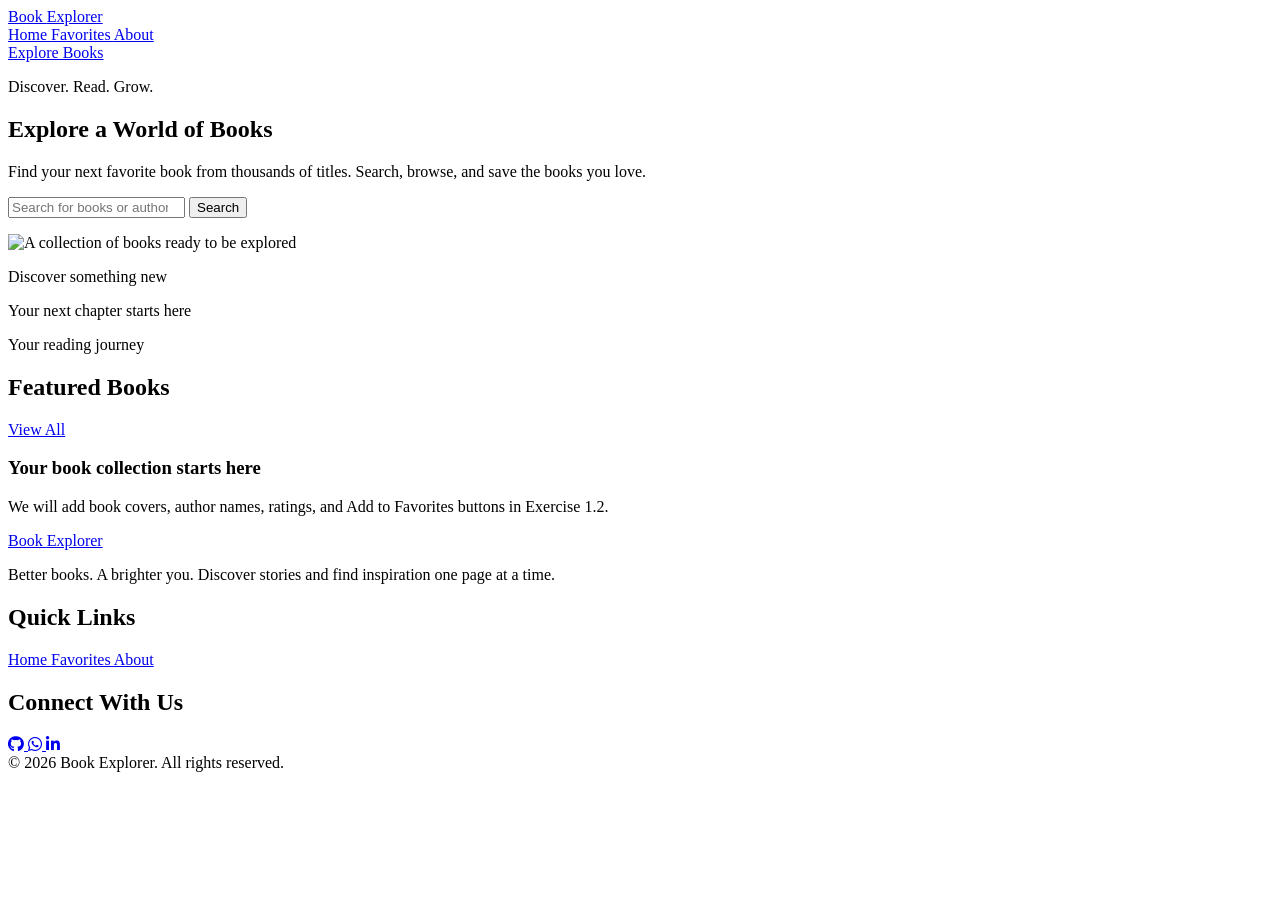
==== index.html @ 4d65dce2 "Complete Lab 1 responsive layouts" ====
<!DOCTYPE html>
<html lang="en">

<head>
    <meta charset="UTF-8">
    <meta name="viewport" content="width=device-width, initial-scale=1.0">

    <meta name="description" content="Explore books, discover new stories, and find your next favorite read.">

    <title>Book Explorer | Discover Your Next Read</title>

    <!-- Tailwind CSS -->
    <script src="https://cdn.jsdelivr.net/npm/@tailwindcss/browser@4"></script>

    <!-- Lucide Icons -->
    <script src="https://unpkg.com/lucide@latest"></script>

    <!-- Font Awesome Social Icons -->
    <link rel="stylesheet" href="https://cdnjs.cloudflare.com/ajax/libs/font-awesome/6.7.2/css/all.min.css">
</head>

<body class="min-h-screen bg-[#F4F7F5] text-[#263536]">


    <!-- 1. NAVBAR -->


    <header class="sticky top-0 z-50 bg-[#263536] text-white shadow-md">

        <nav class="mx-auto flex max-w-7xl items-center gap-3 px-5 py-4 lg:px-8" aria-label="Main navigation">

            <!-- Logo and Brand -->
            <a href="index.html" class="flex shrink-0 items-center gap-2 sm:gap-3">

                <span class="flex h-10 w-10 items-center justify-center rounded-xl bg-[#315247] text-[#A8E6BD] sm:h-11 sm:w-11">

                    <i
                        data-lucide="book-open"
                        class="h-7 w-7"
                        aria-hidden="true"
                    ></i>

                </span>

                <span class="text-base font-extrabold tracking-tight sm:text-2xl">
                    Book <span class="text-[#70D99A]">Explorer</span>
                </span>

            </a>


            <!-- Navigation Links -->
            <div class="ml-auto flex items-center gap-1 text-xs font-medium sm:gap-4 sm:text-sm lg:gap-5">

                <a href="index.html" aria-current="page" class="rounded-lg bg-[#365448] px-2.5 py-2 text-[#91E5AF] transition duration-200 hover:bg-[#426657] sm:px-3">
                    Home
                </a>

                <a href="favorites.html" class="rounded-lg px-2.5 py-2 text-gray-200 transition duration-200 hover:bg-[#365448] hover:text-[#91E5AF] sm:px-3">
                    Favorites
                </a>

                <a href="about.html" class="rounded-lg px-2.5 py-2 text-gray-200 transition duration-200 hover:bg-[#365448] hover:text-[#91E5AF] sm:px-3">
                    About
                </a>

            </div>


            <!-- Explore Books Button -->

            <a href="#explore" class="ml-64 hidden shrink-0 items-center gap-2 rounded-xl bg-[#20834A] px-4 py-3 text-sm font-semibold text-white shadow-sm transition duration-200 hover:-translate-y-0.5 hover:bg-[#176A3A] md:inline-flex">

    Explore Books

    <i
        data-lucide="arrow-right"
        class="h-4 w-4"
        aria-hidden="true"
    ></i>

</a>

        </nav>

    </header>



    <!-- 2. MAIN CONTENT -->


    <main>

        <!-- HERO SECTION -->
        <section class="overflow-hidden bg-gradient-to-br from-[#F7FAF8] to-[#E8F1EB]">

            <div class="mx-auto grid max-w-7xl items-center gap-10 px-5 py-12 sm:px-8 sm:py-16 lg:grid-cols-2 lg:gap-12 lg:py-12">

                <!-- Hero Text -->
                <div>

                    <!-- Small Badge -->
                    <p class="mb-5 inline-flex items-center gap-2 rounded-full bg-[#D5EBDD] px-4 py-2 text-sm font-semibold text-[#247443]">

                        <i data-lucide="sparkles" class="h-4 w-4" aria-hidden="true"></i> Discover. Read. Grow.

                    </p>


                    <!-- Main Heading -->
                    <h1 class="max-w-xl text-4xl font-extrabold leading-tight tracking-tight text-[#263536] sm:text-5xl lg:text-6xl">

                        Explore a World of

                        <span class="text-[#20834A]">
                            Books
                        </span>

                    </h1>


                    <!-- Description -->
                    <p class="mt-5 max-w-lg text-base leading-7 text-[#52666B] sm:text-lg sm:leading-8">

                        Find your next favorite book from thousands of titles. Search, browse, and save the books you love.

                    </p>


                    <!-- Hero Search Form -->
                    <form id="hero-search-form" class="mt-7 flex w-full max-w-xl items-center gap-2 overflow-hidden rounded-xl border border-[#D5E0D9] bg-white p-1.5 shadow-md focus-within:border-[#20834A]" role="search">

                        <i data-lucide="search" class="ml-3 h-6 w-6 shrink-0 text-[#20834A]" aria-hidden="true"></i>

                        <input id="hero-search" type="search" placeholder="Search for books or authors..." aria-label="Search books by title or author" class="min-w-0 flex-1 bg-transparent px-2 py-3 text-sm text-[#263536] outline-none placeholder:text-[#899892]">

                        <button type="submit" class="rounded-lg bg-[#20834A] px-4 py-3 font-semibold text-white transition hover:bg-[#176A3A] sm:px-7">
                            Search
                        </button>

                    </form>


                    <!-- Search Feedback -->
                    <p id="search-message" class="mt-3 text-sm text-[#52666B]" aria-live="polite"></p>

                </div>


                <!-- Hero Image -->
                <div class="relative">

                    <div class="absolute inset-5 rounded-full bg-[#C8E3D0] blur-3xl" aria-hidden="true"></div>

                    <img src="https://images.unsplash.com/photo-1512820790803-83ca734da794?auto=format&fit=crop&w=1200&q=85" alt="A collection of books ready to be explored" class="relative mx-auto h-64 w-full max-w-xl rounded-3xl object-cover shadow-xl sm:h-80 lg:h-[370px]">

                    <!-- Image Label -->
                    <div class="absolute bottom-4 left-4 rounded-xl border border-white/70 bg-white/90 px-4 py-3 shadow-lg backdrop-blur-sm">

                        <p class="text-sm font-bold text-[#24563A]">
                            Discover something new
                        </p>

                        <p class="mt-1 text-xs text-[#68756D]">
                            Your next chapter starts here
                        </p>

                    </div>

                </div>

            </div>

        </section>



        <!-- EXERCISE 1.1: HOMEPAGE SECTION -->


        <section id="explore" class="mx-auto max-w-7xl px-5 py-12 sm:px-8 sm:py-16">

            <!-- Section Heading -->
            <div class="flex items-center justify-between gap-4">

                <div>

                    <p class="text-sm font-semibold uppercase tracking-widest text-[#20834A]">
                        Your reading journey
                    </p>

                    <h2 class="mt-2 text-2xl font-extrabold text-[#263536] sm:text-3xl">
                        Featured Books
                    </h2>

                </div>

                <a href="#explore" class="inline-flex shrink-0 items-center gap-2 text-sm font-semibold text-[#20834A] transition hover:text-[#145B32]">

                    View All

                    <i
                        data-lucide="arrow-right"
                        class="h-4 w-4"
                        aria-hidden="true"
                    ></i>

                </a>

            </div>


            <!-- Placeholder: Exercise 1.2 -->
            <div class="mt-6 rounded-2xl border border-dashed border-[#B9D2C1] bg-white/70 px-6 py-10 text-center sm:py-14">

                <div class="mx-auto flex h-14 w-14 items-center justify-center rounded-2xl bg-[#E4F1E8] text-[#20834A]">

                    <i data-lucide="library-big" class="h-7 w-7" aria-hidden="true"></i>

                </div>

                <h3 class="mt-4 text-lg font-bold text-[#263536]">
                    Your book collection starts here
                </h3>

                <p class="mx-auto mt-2 max-w-md text-sm leading-6 text-[#68756D]">

                    We will add book covers, author names, ratings, and Add to Favorites buttons in Exercise 1.2.

                </p>

            </div>

        </section>

    </main>



    <!-- 3. FOOTER -->


    <footer class="bg-[#263536] text-white">

        <div class="mx-auto max-w-7xl px-5 py-10 sm:px-8">

            <div class="grid grid-cols-1 gap-8 sm:grid-cols-3 sm:gap-10">

                <!-- Footer Brand -->
                <div>

                    <a href="index.html" class="inline-flex items-center gap-2 text-lg font-bold">

                        <i data-lucide="book-open" class="h-8 w-8 text-[#91E5AF]" aria-hidden="true"></i>

                        <span>
                            Book <span class="text-[#70D99A]">Explorer</span>
                        </span>

                    </a>

                    <p class="mt-2 max-w-xs text-sm leading-6 text-gray-300">
                        Better books. A brighter you. Discover stories and find inspiration one page at a time.
                    </p>

                </div>


                <!-- Footer Navigation -->
                <nav class="flex flex-col items-start gap-3 text-sm text-gray-200" aria-label="Footer navigation">

                    <h2 class="mb-1 text-base font-bold text-white">
                        Quick Links
                    </h2>

                    <a href="index.html" class="transition hover:text-[#91E5AF]">
                        Home
                    </a>

                    <a href="favorites.html" class="transition hover:text-[#91E5AF]">
                        Favorites
                    </a>

                    <a href="about.html" class="transition hover:text-[#91E5AF]">
                        About
                    </a>

                </nav>


                <!-- Social Media -->
                <div>

                    <h2 class="mb-4 text-base font-bold text-white">
                        Connect With Us
                    </h2>

                    <div class="flex items-center gap-4">

                        <!-- GitHub -->
                        <a href="https://github.com/Neema2023" target="_blank" rel="noopener noreferrer" aria-label="GitHub" class="flex h-10 w-10 items-center justify-center rounded-full border border-[#526163] text-[#91E5AF] transition hover:border-[#91E5AF] hover:bg-[#365448] hover:text-white">
                            <i class="fa-brands fa-github text-xl" aria-hidden="true"></i>
                        </a>



                        <!-- WhatsApp -->
                        <a href="https://wa.me/250790156413" target="_blank" rel="noopener noreferrer" aria-label="Chat with me on WhatsApp" class="flex h-10 w-10 items-center justify-center rounded-full border border-[#526163] text-[#91E5AF] transition hover:border-[#91E5AF] hover:bg-[#365448] hover:text-white">
                            <i class="fa-brands fa-whatsapp text-xl" aria-hidden="true"></i>
                        </a>



                        <!-- LinkedIn -->
                        <a href="https://www.linkedin.com/in/neema2023/" target="_blank" rel="noopener noreferrer" aria-label="LinkedIn" class="flex h-10 w-10 items-center justify-center rounded-full border border-[#526163] text-[#91E5AF] transition hover:border-[#91E5AF] hover:bg-[#365448] hover:text-white">
                            <i class="fa-brands fa-linkedin-in text-xl" aria-hidden="true"></i>
                        </a>


                    </div>

                </div>

            </div>


            <!-- Copyright -->
            <div class="mt-8 border-t border-[#435655] pt-5 text-center text-xs text-gray-300">

                &copy; 2026 Book Explorer. All rights reserved.

            </div>

        </div>

    </footer>



    <!-- 4. JAVASCRIPT: SEARCH FORM DEMO -->


    <script>
        // Initialize Lucide icons
        lucide.createIcons();

        // Select the search form and input
        const heroSearchForm = document.querySelector("#hero-search-form");
        const heroSearchInput = document.querySelector("#hero-search");
        const searchMessage = document.querySelector("#search-message");

        // Handle search form submission
        heroSearchForm.addEventListener("submit", function(event) {
            event.preventDefault();

            const query = heroSearchInput.value.trim();

            if (!query) {
                searchMessage.textContent =
                    "Please enter a book title or author.";

                heroSearchInput.focus();
                return;
            }

            searchMessage.textContent =
                `You searched for "${query}". Actual book search will be added in Lab 3.`;
        });
    </script>

</body>

</html>
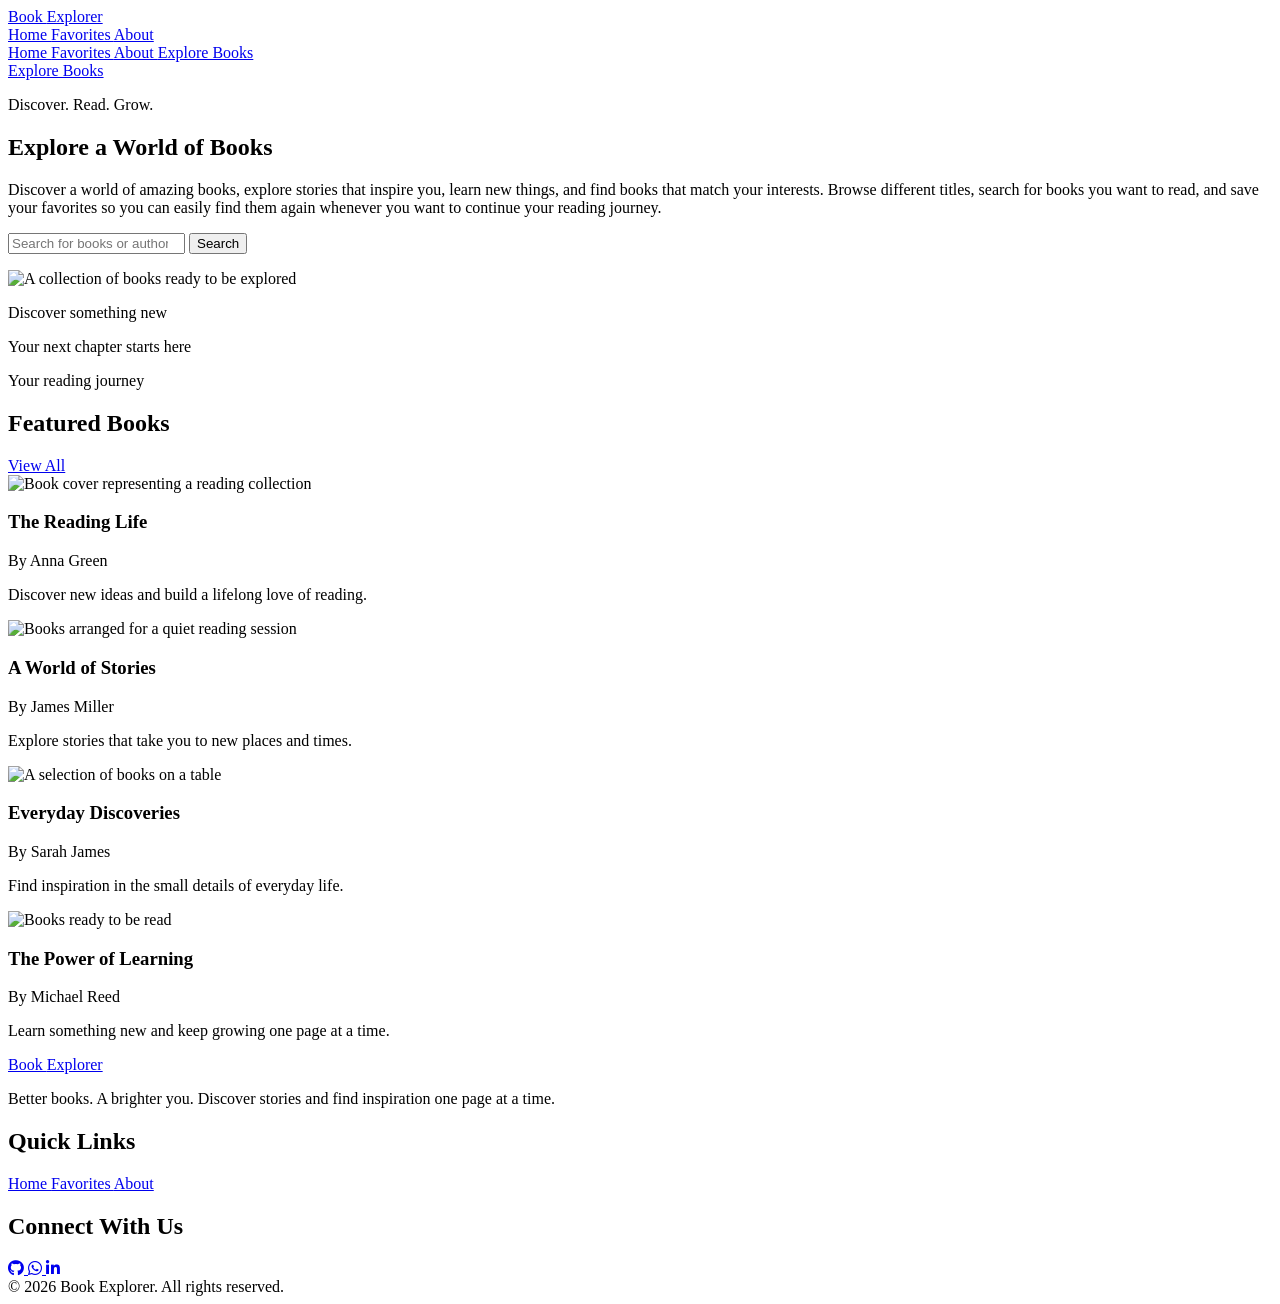
==== commit 31a0c40a: "Complete Lab 1 responsive multi-page layouts" ====
--- a/index.html
+++ b/index.html
@@ -24,22 +24,15 @@
 
     <!-- 1. NAVBAR -->
 
-
     <header class="sticky top-0 z-50 bg-[#263536] text-white shadow-md">
 
-        <nav class="mx-auto flex max-w-7xl items-center gap-3 px-5 py-4 lg:px-8" aria-label="Main navigation">
-
-            <!-- Logo and Brand -->
+        <nav class="relative mx-auto flex max-w-7xl items-center gap-3 px-5 py-4 lg:px-8" aria-label="Main navigation">
+
+            <!-- Logo -->
             <a href="index.html" class="flex shrink-0 items-center gap-2 sm:gap-3">
 
                 <span class="flex h-10 w-10 items-center justify-center rounded-xl bg-[#315247] text-[#A8E6BD] sm:h-11 sm:w-11">
-
-                    <i
-                        data-lucide="book-open"
-                        class="h-7 w-7"
-                        aria-hidden="true"
-                    ></i>
-
+                    <i data-lucide="book-open" class="h-7 w-7" aria-hidden="true"></i>
                 </span>
 
                 <span class="text-base font-extrabold tracking-tight sm:text-2xl">
@@ -48,42 +41,79 @@
 
             </a>
 
-
-            <!-- Navigation Links -->
-            <div class="ml-auto flex items-center gap-1 text-xs font-medium sm:gap-4 sm:text-sm lg:gap-5">
-
-                <a href="index.html" aria-current="page" class="rounded-lg bg-[#365448] px-2.5 py-2 text-[#91E5AF] transition duration-200 hover:bg-[#426657] sm:px-3">
-                    Home
-                </a>
-
-                <a href="favorites.html" class="rounded-lg px-2.5 py-2 text-gray-200 transition duration-200 hover:bg-[#365448] hover:text-[#91E5AF] sm:px-3">
-                    Favorites
-                </a>
-
-                <a href="about.html" class="rounded-lg px-2.5 py-2 text-gray-200 transition duration-200 hover:bg-[#365448] hover:text-[#91E5AF] sm:px-3">
-                    About
-                </a>
-
-            </div>
-
-
-            <!-- Explore Books Button -->
-
-            <a href="#explore" class="ml-64 hidden shrink-0 items-center gap-2 rounded-xl bg-[#20834A] px-4 py-3 text-sm font-semibold text-white shadow-sm transition duration-200 hover:-translate-y-0.5 hover:bg-[#176A3A] md:inline-flex">
+            <!-- Desktop Navigation Links -->
+            <div class="ml-auto hidden items-center gap-4 text-sm font-medium md:flex lg:gap-5">
+
+                <a href="index.html" aria-current="page" class="rounded-lg bg-[#365448] px-3 py-2 text-[#91E5AF] transition duration-200 hover:bg-[#426657]">
+                Home
+            </a>
+
+                <a href="favorites.html" class="rounded-lg px-3 py-2 text-gray-200 transition duration-200 hover:bg-[#365448] hover:text-[#91E5AF]">
+                Favorites
+            </a>
+
+                <a href="about.html" class="rounded-lg px-3 py-2 text-gray-200 transition duration-200 hover:bg-[#365448] hover:text-[#91E5AF]">
+                About
+            </a>
+
+            </div>
+
+            <!-- Mobile Hamburger: HTML + Tailwind Only -->
+            <div class="relative ml-auto md:hidden">
+
+                <input type="checkbox" id="mobile-menu-toggle" class="peer sr-only">
+
+                <label for="mobile-menu-toggle" class="flex h-10 w-10 cursor-pointer items-center justify-center rounded-lg text-white transition hover:bg-[#365448] focus-within:ring-2 focus-within:ring-[#91E5AF]" aria-label="Toggle navigation menu">
+                <i data-lucide="menu"
+                   class="h-6 w-6"
+                   aria-hidden="true"></i>
+            </label>
+
+                <!-- Mobile Dropdown Menu -->
+                <div class="absolute right-0 top-full z-50 mt-3 hidden w-56 rounded-xl border border-[#435655] bg-[#263536] p-3 shadow-xl peer-checked:block">
+
+                    <nav class="flex flex-col gap-2" aria-label="Mobile navigation">
+
+                        <a href="index.html" class="rounded-lg bg-[#365448] px-4 py-3 text-[#91E5AF] transition hover:bg-[#426657]">
+                        Home
+                    </a>
+
+                        <a href="favorites.html" class="rounded-lg px-4 py-3 text-gray-200 transition hover:bg-[#365448] hover:text-[#91E5AF]">
+                        Favorites
+                    </a>
+
+                        <a href="about.html" class="rounded-lg px-4 py-3 text-gray-200 transition hover:bg-[#365448] hover:text-[#91E5AF]">
+                        About
+                    </a>
+
+                        <a href="#explore" class="mt-1 flex items-center justify-center gap-2 rounded-xl bg-[#20834A] px-4 py-3 text-sm font-semibold text-white transition hover:bg-[#176A3A]">
+                        Explore Books
+                        <i data-lucide="arrow-right"
+                           class="h-4 w-4"
+                           aria-hidden="true"></i>
+                    </a>
+
+                    </nav>
+
+                </div>
+
+            </div>
+
+            <!-- Explore Books Button: Desktop Only -->
+            <a href="#explore" class="hidden shrink-0 items-center gap-2 rounded-xl bg-[#20834A] px-4 py-3 text-sm font-semibold text-white shadow-sm transition duration-200 hover:-translate-y-0.5 hover:bg-[#176A3A] md:ml-6 md:inline-flex">
 
     Explore Books
 
-    <i
-        data-lucide="arrow-right"
-        class="h-4 w-4"
-        aria-hidden="true"
-    ></i>
+    <i data-lucide="arrow-right"
+       class="h-4 w-4"
+       aria-hidden="true"></i>
 
 </a>
 
         </nav>
 
     </header>
+
 
 
 
@@ -123,8 +153,8 @@
                     <!-- Description -->
                     <p class="mt-5 max-w-lg text-base leading-7 text-[#52666B] sm:text-lg sm:leading-8">
 
-                        Find your next favorite book from thousands of titles. Search, browse, and save the books you love.
-
+                        Discover a world of amazing books, explore stories that inspire you, learn new things, and find books that match your interests. Browse different titles, search for books you want to read, and save your favorites so you can easily find them again whenever
+                        you want to continue your reading journey.
                     </p>
 
 
@@ -196,7 +226,7 @@
 
                 </div>
 
-                <a href="#explore" class="inline-flex shrink-0 items-center gap-2 text-sm font-semibold text-[#20834A] transition hover:text-[#145B32]">
+                <a href="#explore" class="hidden shrink-0 items-center gap-2 rounded-xl bg-[#20834A] px-4 py-3 text-sm font-semibold text-white shadow-sm transition duration-200 hover:-translate-y-0.5 hover:bg-[#176A3A] md:inline-flex">
 
                     View All
 
@@ -211,163 +241,164 @@
             </div>
 
 
-            <!-- Placeholder: Exercise 1.2 -->
-            <div class="mt-6 rounded-2xl border border-dashed border-[#B9D2C1] bg-white/70 px-6 py-10 text-center sm:py-14">
-
-                <div class="mx-auto flex h-14 w-14 items-center justify-center rounded-2xl bg-[#E4F1E8] text-[#20834A]">
-
-                    <i data-lucide="library-big" class="h-7 w-7" aria-hidden="true"></i>
-
-                </div>
-
-                <h3 class="mt-4 text-lg font-bold text-[#263536]">
-                    Your book collection starts here
-                </h3>
-
-                <p class="mx-auto mt-2 max-w-md text-sm leading-6 text-[#68756D]">
-
-                    We will add book covers, author names, ratings, and Add to Favorites buttons in Exercise 1.2.
-
-                </p>
-
-            </div>
-
+
+            <!-- Exercise 1.2: Responsive Book Grid -->
+            <div class="mt-8 grid grid-cols-1 gap-6 sm:grid-cols-2 lg:grid-cols-4">
+
+                <!-- Book Card 1 -->
+                <article class="overflow-hidden rounded-2xl border border-[#DCE7DF] bg-white shadow-sm transition hover:-translate-y-1 hover:shadow-lg">
+                    <img src="https://images.unsplash.com/photo-1544947950-fa07a98d237f?auto=format&fit=crop&w=600&q=80" alt="Book cover representing a reading collection" class="h-56 w-full object-cover">
+                    <div class="p-5">
+                        <h3 class="text-lg font-bold text-[#263536]">The Reading Life</h3>
+                        <p class="mt-1 text-sm text-[#68756D]">By Anna Green</p>
+                        <p class="mt-3 text-sm leading-6 text-[#52666B]">
+                            Discover new ideas and build a lifelong love of reading.
+                        </p>
+                    </div>
+                </article>
+
+                <!-- Book Card 2 -->
+                <article class="overflow-hidden rounded-2xl border border-[#DCE7DF] bg-white shadow-sm transition hover:-translate-y-1 hover:shadow-lg">
+                    <img src="https://images.unsplash.com/photo-1519682337058-a94d519337bc?auto=format&fit=crop&w=600&q=80" alt="Books arranged for a quiet reading session" class="h-56 w-full object-cover">
+                    <div class="p-5">
+                        <h3 class="text-lg font-bold text-[#263536]">A World of Stories</h3>
+                        <p class="mt-1 text-sm text-[#68756D]">By James Miller</p>
+                        <p class="mt-3 text-sm leading-6 text-[#52666B]">
+                            Explore stories that take you to new places and times.
+                        </p>
+                    </div>
+                </article>
+
+                <!-- Book Card 3 -->
+                <article class="overflow-hidden rounded-2xl border border-[#DCE7DF] bg-white shadow-sm transition hover:-translate-y-1 hover:shadow-lg">
+                    <img src="https://images.unsplash.com/photo-1512820790803-83ca734da794?auto=format&fit=crop&w=600&q=80" alt="A selection of books on a table" class="h-56 w-full object-cover">
+                    <div class="p-5">
+                        <h3 class="text-lg font-bold text-[#263536]">Everyday Discoveries</h3>
+                        <p class="mt-1 text-sm text-[#68756D]">By Sarah James</p>
+                        <p class="mt-3 text-sm leading-6 text-[#52666B]">
+                            Find inspiration in the small details of everyday life.
+                        </p>
+                    </div>
+                </article>
+
+                <!-- Book Card 4 -->
+                <article class="overflow-hidden rounded-2xl border border-[#DCE7DF] bg-white shadow-sm transition hover:-translate-y-1 hover:shadow-lg">
+                    <img src="https://images.unsplash.com/photo-1516979187457-637abb4f9353?auto=format&fit=crop&w=600&q=80" alt="Books ready to be read" class="h-56 w-full object-cover">
+                    <div class="p-5">
+                        <h3 class="text-lg font-bold text-[#263536]">The Power of Learning</h3>
+                        <p class="mt-1 text-sm text-[#68756D]">By Michael Reed</p>
+                        <p class="mt-3 text-sm leading-6 text-[#52666B]">
+                            Learn something new and keep growing one page at a time.
+                        </p>
+                    </div>
+                </article>
+
+            </div>
         </section>
 
-    </main>
-
-
-
-    <!-- 3. FOOTER -->
-
-
-    <footer class="bg-[#263536] text-white">
-
-        <div class="mx-auto max-w-7xl px-5 py-10 sm:px-8">
-
-            <div class="grid grid-cols-1 gap-8 sm:grid-cols-3 sm:gap-10">
-
-                <!-- Footer Brand -->
-                <div>
-
-                    <a href="index.html" class="inline-flex items-center gap-2 text-lg font-bold">
-
-                        <i data-lucide="book-open" class="h-8 w-8 text-[#91E5AF]" aria-hidden="true"></i>
-
-                        <span>
+
+        <!-- 3. FOOTER -->
+
+
+        <footer class="bg-[#263536] text-white">
+
+            <div class="mx-auto max-w-7xl px-5 py-10 sm:px-8">
+
+                <div class="grid grid-cols-1 gap-8 sm:grid-cols-3 sm:gap-10">
+
+                    <!-- Footer Brand -->
+                    <div>
+
+                        <a href="index.html" class="inline-flex items-center gap-2 text-lg font-bold">
+
+                            <i data-lucide="book-open" class="h-8 w-8 text-[#91E5AF]" aria-hidden="true"></i>
+
+                            <span>
                             Book <span class="text-[#70D99A]">Explorer</span>
-                        </span>
-
-                    </a>
-
-                    <p class="mt-2 max-w-xs text-sm leading-6 text-gray-300">
-                        Better books. A brighter you. Discover stories and find inspiration one page at a time.
-                    </p>
-
-                </div>
-
-
-                <!-- Footer Navigation -->
-                <nav class="flex flex-col items-start gap-3 text-sm text-gray-200" aria-label="Footer navigation">
-
-                    <h2 class="mb-1 text-base font-bold text-white">
-                        Quick Links
-                    </h2>
-
-                    <a href="index.html" class="transition hover:text-[#91E5AF]">
+                            </span>
+
+                        </a>
+
+                        <p class="mt-2 max-w-xs text-sm leading-6 text-gray-300">
+                            Better books. A brighter you. Discover stories and find inspiration one page at a time.
+                        </p>
+
+                    </div>
+
+
+                    <!-- Footer Navigation -->
+                    <nav class="flex flex-col items-start gap-3 text-sm text-gray-200" aria-label="Footer navigation">
+
+                        <h2 class="mb-1 text-base font-bold text-white">
+                            Quick Links
+                        </h2>
+
+                        <a href="index.html" class="transition hover:text-[#91E5AF]">
                         Home
                     </a>
 
-                    <a href="favorites.html" class="transition hover:text-[#91E5AF]">
+                        <a href="favorites.html" class="transition hover:text-[#91E5AF]">
                         Favorites
                     </a>
 
-                    <a href="about.html" class="transition hover:text-[#91E5AF]">
+                        <a href="about.html" class="transition hover:text-[#91E5AF]">
                         About
                     </a>
 
-                </nav>
-
-
-                <!-- Social Media -->
-                <div>
-
-                    <h2 class="mb-4 text-base font-bold text-white">
-                        Connect With Us
-                    </h2>
-
-                    <div class="flex items-center gap-4">
-
-                        <!-- GitHub -->
-                        <a href="https://github.com/Neema2023" target="_blank" rel="noopener noreferrer" aria-label="GitHub" class="flex h-10 w-10 items-center justify-center rounded-full border border-[#526163] text-[#91E5AF] transition hover:border-[#91E5AF] hover:bg-[#365448] hover:text-white">
-                            <i class="fa-brands fa-github text-xl" aria-hidden="true"></i>
-                        </a>
-
-
-
-                        <!-- WhatsApp -->
-                        <a href="https://wa.me/250790156413" target="_blank" rel="noopener noreferrer" aria-label="Chat with me on WhatsApp" class="flex h-10 w-10 items-center justify-center rounded-full border border-[#526163] text-[#91E5AF] transition hover:border-[#91E5AF] hover:bg-[#365448] hover:text-white">
-                            <i class="fa-brands fa-whatsapp text-xl" aria-hidden="true"></i>
-                        </a>
-
-
-
-                        <!-- LinkedIn -->
-                        <a href="https://www.linkedin.com/in/neema2023/" target="_blank" rel="noopener noreferrer" aria-label="LinkedIn" class="flex h-10 w-10 items-center justify-center rounded-full border border-[#526163] text-[#91E5AF] transition hover:border-[#91E5AF] hover:bg-[#365448] hover:text-white">
-                            <i class="fa-brands fa-linkedin-in text-xl" aria-hidden="true"></i>
-                        </a>
-
-
-                    </div>
-
-                </div>
-
-            </div>
-
-
-            <!-- Copyright -->
-            <div class="mt-8 border-t border-[#435655] pt-5 text-center text-xs text-gray-300">
-
-                &copy; 2026 Book Explorer. All rights reserved.
-
-            </div>
-
-        </div>
-
-    </footer>
-
-
-
-    <!-- 4. JAVASCRIPT: SEARCH FORM DEMO -->
-
-
-    <script>
-        // Initialize Lucide icons
-        lucide.createIcons();
-
-        // Select the search form and input
-        const heroSearchForm = document.querySelector("#hero-search-form");
-        const heroSearchInput = document.querySelector("#hero-search");
-        const searchMessage = document.querySelector("#search-message");
-
-        // Handle search form submission
-        heroSearchForm.addEventListener("submit", function(event) {
-            event.preventDefault();
-
-            const query = heroSearchInput.value.trim();
-
-            if (!query) {
-                searchMessage.textContent =
-                    "Please enter a book title or author.";
-
-                heroSearchInput.focus();
-                return;
-            }
-
-            searchMessage.textContent =
-                `You searched for "${query}". Actual book search will be added in Lab 3.`;
-        });
-    </script>
+                    </nav>
+
+
+                    <!-- Social Media -->
+                    <div>
+
+                        <h2 class="mb-4 text-base font-bold text-white">
+                            Connect With Us
+                        </h2>
+
+                        <div class="flex items-center gap-4">
+
+                            <!-- GitHub -->
+                            <a href="https://github.com/Neema2023" target="_blank" rel="noopener noreferrer" aria-label="GitHub" class="flex h-10 w-10 items-center justify-center rounded-full border border-[#526163] text-[#91E5AF] transition hover:border-[#91E5AF] hover:bg-[#365448] hover:text-white">
+                                <i class="fa-brands fa-github text-xl" aria-hidden="true"></i>
+                            </a>
+
+
+
+                            <!-- WhatsApp -->
+                            <a href="https://wa.me/250790156413" target="_blank" rel="noopener noreferrer" aria-label="Chat with me on WhatsApp" class="flex h-10 w-10 items-center justify-center rounded-full border border-[#526163] text-[#91E5AF] transition hover:border-[#91E5AF] hover:bg-[#365448] hover:text-white">
+                                <i class="fa-brands fa-whatsapp text-xl" aria-hidden="true"></i>
+                            </a>
+
+
+
+                            <!-- LinkedIn -->
+                            <a href="https://www.linkedin.com/in/neema2023/" target="_blank" rel="noopener noreferrer" aria-label="LinkedIn" class="flex h-10 w-10 items-center justify-center rounded-full border border-[#526163] text-[#91E5AF] transition hover:border-[#91E5AF] hover:bg-[#365448] hover:text-white">
+                                <i class="fa-brands fa-linkedin-in text-xl" aria-hidden="true"></i>
+                            </a>
+
+
+                        </div>
+
+                    </div>
+
+                </div>
+
+
+                <!-- Copyright -->
+                <div class="mt-8 border-t border-[#435655] pt-5 text-center text-xs text-gray-300">
+
+                    &copy; 2026 Book Explorer. All rights reserved.
+
+                </div>
+
+            </div>
+
+        </footer>
+        <!-- Initialize Lucide Icons -->
+        <script>
+            lucide.createIcons();
+        </script>
+
 
 </body>
 
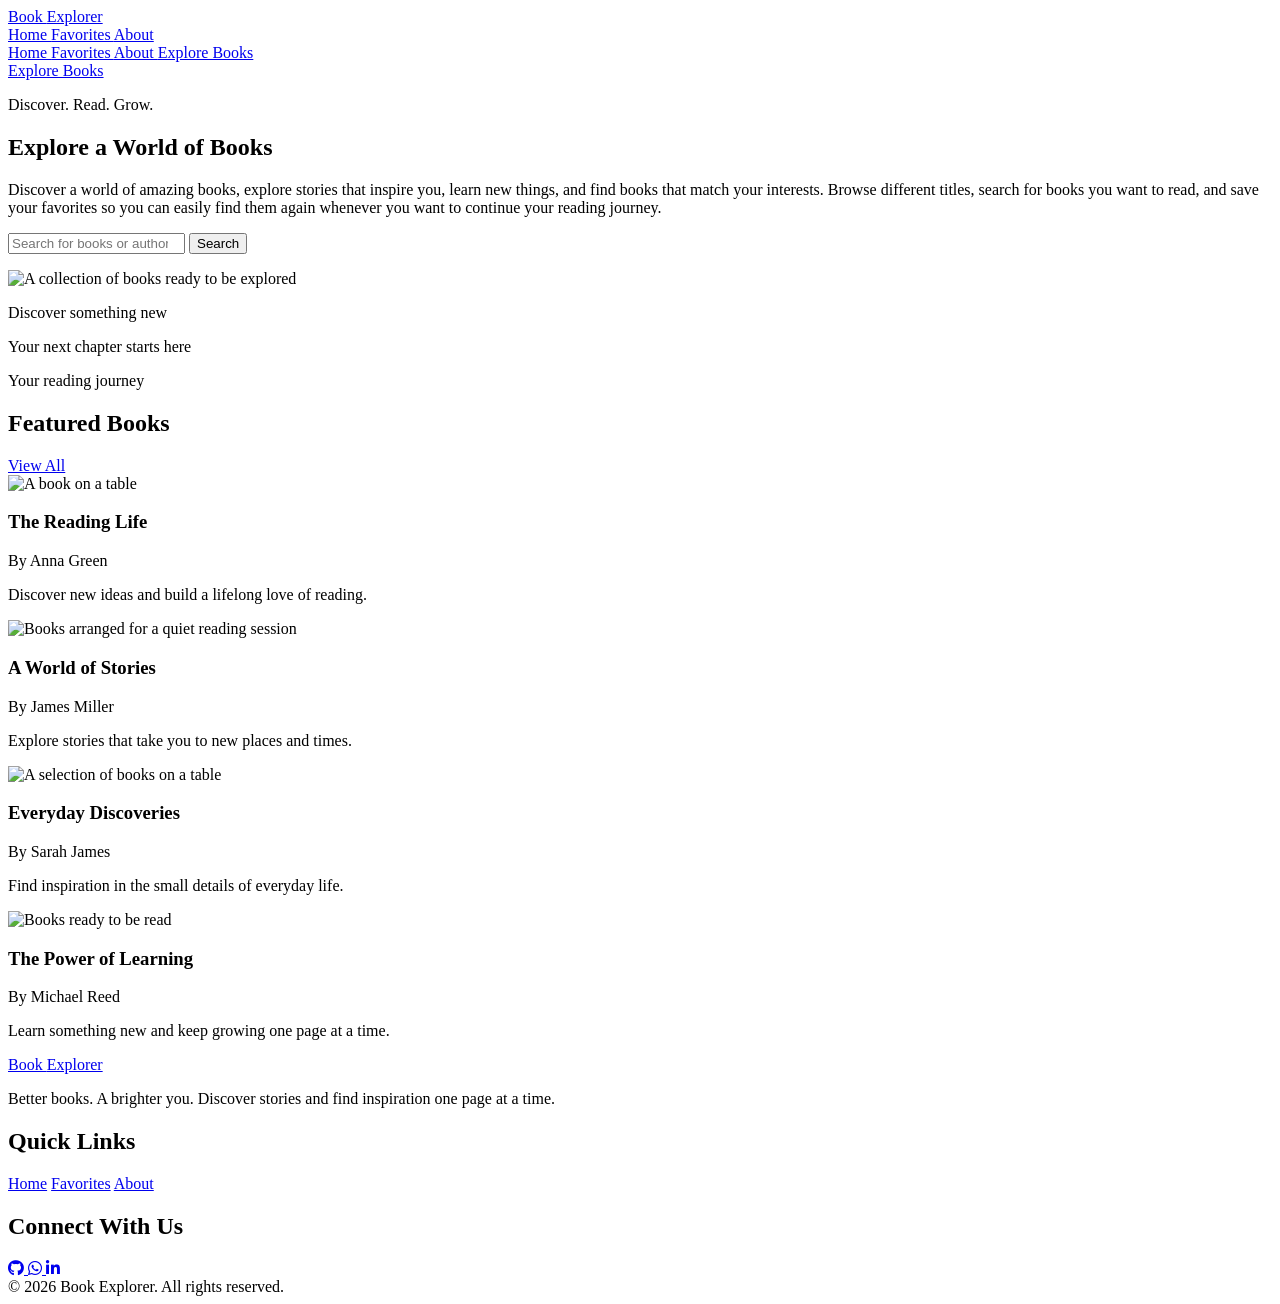
==== commit 72647e58: "Improve responsive homepage layout" ====
--- a/index.html
+++ b/index.html
@@ -21,16 +21,13 @@
 
 <body class="min-h-screen bg-[#F4F7F5] text-[#263536]">
 
-
-    <!-- 1. NAVBAR -->
-
-    <header class="sticky top-0 z-50 bg-[#263536] text-white shadow-md">
-
-        <nav class="relative mx-auto flex max-w-7xl items-center gap-3 px-5 py-4 lg:px-8" aria-label="Main navigation">
+    <!-- NAVBAR -->
+    <header class="sticky top-0 z-50 w-full bg-[#263536] text-white shadow-md">
+
+        <nav class="relative mx-auto flex w-full max-w-[1400px] items-center gap-3 px-5 py-4 sm:px-8 lg:px-10" aria-label="Main navigation">
 
             <!-- Logo -->
             <a href="index.html" class="flex shrink-0 items-center gap-2 sm:gap-3">
-
                 <span class="flex h-10 w-10 items-center justify-center rounded-xl bg-[#315247] text-[#A8E6BD] sm:h-11 sm:w-11">
                     <i data-lucide="book-open" class="h-7 w-7" aria-hidden="true"></i>
                 </span>
@@ -38,156 +35,117 @@
                 <span class="text-base font-extrabold tracking-tight sm:text-2xl">
                     Book <span class="text-[#70D99A]">Explorer</span>
                 </span>
-
             </a>
 
-            <!-- Desktop Navigation Links -->
-            <div class="ml-auto hidden items-center gap-4 text-sm font-medium md:flex lg:gap-5">
+            <!-- Desktop Navigation -->
+            <div class="ml-auto hidden items-center gap-2 text-sm font-medium md:flex lg:gap-4">
 
                 <a href="index.html" aria-current="page" class="rounded-lg bg-[#365448] px-3 py-2 text-[#91E5AF] transition duration-200 hover:bg-[#426657]">
-                Home
+                    Home
+                </a>
+
+                <a href="favorites.html" class="rounded-lg px-3 py-2 text-gray-200 transition duration-200 hover:bg-[#365448] hover:text-[#91E5AF]">
+                    Favorites
+                </a>
+
+                <a href="about.html" class="rounded-lg px-3 py-2 text-gray-200 transition duration-200 hover:bg-[#365448] hover:text-[#91E5AF]">
+                    About
+                </a>
+            </div>
+
+            <!-- Mobile Menu -->
+            <div class="relative ml-auto md:hidden">
+
+                <input type="checkbox" id="mobile-menu-toggle" class="peer sr-only">
+
+                <label for="mobile-menu-toggle" class="flex h-10 w-10 cursor-pointer items-center justify-center rounded-lg text-white transition hover:bg-[#365448] focus-within:ring-2 focus-within:ring-[#91E5AF]" aria-label="Toggle navigation menu">
+                    <i data-lucide="menu" class="h-6 w-6" aria-hidden="true"></i>
+                </label>
+
+                <div class="absolute right-0 top-full z-50 mt-3 hidden w-56 rounded-xl border border-[#435655] bg-[#263536] p-3 shadow-xl peer-checked:block">
+
+                    <nav class="flex flex-col gap-2" aria-label="Mobile navigation">
+
+                        <a href="index.html" class="rounded-lg bg-[#365448] px-4 py-3 text-[#91E5AF] transition hover:bg-[#426657]">
+                            Home
+                        </a>
+
+                        <a href="favorites.html" class="rounded-lg px-4 py-3 text-gray-200 transition hover:bg-[#365448] hover:text-[#91E5AF]">
+                            Favorites
+                        </a>
+
+                        <a href="about.html" class="rounded-lg px-4 py-3 text-gray-200 transition hover:bg-[#365448] hover:text-[#91E5AF]">
+                            About
+                        </a>
+
+                        <a href="#explore" class="mt-1 flex items-center justify-center gap-2 rounded-xl bg-[#20834A] px-4 py-3 text-sm font-semibold text-white transition hover:bg-[#176A3A]">
+                            Explore Books
+                            <i data-lucide="arrow-right" class="h-4 w-4" aria-hidden="true"></i>
+                        </a>
+
+                    </nav>
+                </div>
+            </div>
+
+            <!-- Desktop Explore Button -->
+            <a href="#explore" class="hidden shrink-0 items-center gap-2 rounded-xl bg-[#20834A] px-3 py-3 text-sm font-semibold text-white shadow-sm transition duration-200 hover:-translate-y-0.5 hover:bg-[#176A3A] md:ml-3 md:inline-flex lg:ml-5 lg:px-4">
+                Explore Books
+                <i data-lucide="arrow-right" class="h-4 w-4" aria-hidden="true"></i>
             </a>
 
-                <a href="favorites.html" class="rounded-lg px-3 py-2 text-gray-200 transition duration-200 hover:bg-[#365448] hover:text-[#91E5AF]">
-                Favorites
-            </a>
-
-                <a href="about.html" class="rounded-lg px-3 py-2 text-gray-200 transition duration-200 hover:bg-[#365448] hover:text-[#91E5AF]">
-                About
-            </a>
-
-            </div>
-
-            <!-- Mobile Hamburger: HTML + Tailwind Only -->
-            <div class="relative ml-auto md:hidden">
-
-                <input type="checkbox" id="mobile-menu-toggle" class="peer sr-only">
-
-                <label for="mobile-menu-toggle" class="flex h-10 w-10 cursor-pointer items-center justify-center rounded-lg text-white transition hover:bg-[#365448] focus-within:ring-2 focus-within:ring-[#91E5AF]" aria-label="Toggle navigation menu">
-                <i data-lucide="menu"
-                   class="h-6 w-6"
-                   aria-hidden="true"></i>
-            </label>
-
-                <!-- Mobile Dropdown Menu -->
-                <div class="absolute right-0 top-full z-50 mt-3 hidden w-56 rounded-xl border border-[#435655] bg-[#263536] p-3 shadow-xl peer-checked:block">
-
-                    <nav class="flex flex-col gap-2" aria-label="Mobile navigation">
-
-                        <a href="index.html" class="rounded-lg bg-[#365448] px-4 py-3 text-[#91E5AF] transition hover:bg-[#426657]">
-                        Home
-                    </a>
-
-                        <a href="favorites.html" class="rounded-lg px-4 py-3 text-gray-200 transition hover:bg-[#365448] hover:text-[#91E5AF]">
-                        Favorites
-                    </a>
-
-                        <a href="about.html" class="rounded-lg px-4 py-3 text-gray-200 transition hover:bg-[#365448] hover:text-[#91E5AF]">
-                        About
-                    </a>
-
-                        <a href="#explore" class="mt-1 flex items-center justify-center gap-2 rounded-xl bg-[#20834A] px-4 py-3 text-sm font-semibold text-white transition hover:bg-[#176A3A]">
-                        Explore Books
-                        <i data-lucide="arrow-right"
-                           class="h-4 w-4"
-                           aria-hidden="true"></i>
-                    </a>
-
-                    </nav>
-
-                </div>
-
-            </div>
-
-            <!-- Explore Books Button: Desktop Only -->
-            <a href="#explore" class="hidden shrink-0 items-center gap-2 rounded-xl bg-[#20834A] px-4 py-3 text-sm font-semibold text-white shadow-sm transition duration-200 hover:-translate-y-0.5 hover:bg-[#176A3A] md:ml-6 md:inline-flex">
-
-    Explore Books
-
-    <i data-lucide="arrow-right"
-       class="h-4 w-4"
-       aria-hidden="true"></i>
-
-</a>
-
         </nav>
-
     </header>
 
-
-
-
-    <!-- 2. MAIN CONTENT -->
-
-
+    <!-- MAIN CONTENT -->
     <main>
 
         <!-- HERO SECTION -->
-        <section class="overflow-hidden bg-gradient-to-br from-[#F7FAF8] to-[#E8F1EB]">
-
-            <div class="mx-auto grid max-w-7xl items-center gap-10 px-5 py-12 sm:px-8 sm:py-16 lg:grid-cols-2 lg:gap-12 lg:py-12">
+        <section class="w-full overflow-hidden bg-gradient-to-br from-[#F7FAF8] to-[#E8F1EB]">
+
+            <div class="mx-auto grid w-full max-w-[1400px] grid-cols-1 items-center gap-8 px-5 py-12 sm:px-8 sm:py-16 lg:grid-cols-2 lg:gap-12 lg:px-10 lg:py-14">
 
                 <!-- Hero Text -->
-                <div>
-
-                    <!-- Small Badge -->
+                <div class="min-w-0">
+
                     <p class="mb-5 inline-flex items-center gap-2 rounded-full bg-[#D5EBDD] px-4 py-2 text-sm font-semibold text-[#247443]">
-
                         <i data-lucide="sparkles" class="h-4 w-4" aria-hidden="true"></i> Discover. Read. Grow.
-
                     </p>
 
-
-                    <!-- Main Heading -->
                     <h1 class="max-w-xl text-4xl font-extrabold leading-tight tracking-tight text-[#263536] sm:text-5xl lg:text-6xl">
-
                         Explore a World of
-
-                        <span class="text-[#20834A]">
-                            Books
-                        </span>
-
+                        <span class="text-[#20834A]">Books</span>
                     </h1>
 
-
-                    <!-- Description -->
-                    <p class="mt-5 max-w-lg text-base leading-7 text-[#52666B] sm:text-lg sm:leading-8">
-
+                    <p class="mt-5 max-w-xl text-base leading-7 text-[#52666B] sm:text-lg sm:leading-8">
                         Discover a world of amazing books, explore stories that inspire you, learn new things, and find books that match your interests. Browse different titles, search for books you want to read, and save your favorites so you can easily find them again whenever
                         you want to continue your reading journey.
                     </p>
 
-
-                    <!-- Hero Search Form -->
+                    <!-- Search Form (visual for now) -->
                     <form id="hero-search-form" class="mt-7 flex w-full max-w-xl items-center gap-2 overflow-hidden rounded-xl border border-[#D5E0D9] bg-white p-1.5 shadow-md focus-within:border-[#20834A]" role="search">
 
-                        <i data-lucide="search" class="ml-3 h-6 w-6 shrink-0 text-[#20834A]" aria-hidden="true"></i>
+                        <i data-lucide="search" class="ml-2 h-5 w-5 shrink-0 text-[#20834A] sm:ml-3 sm:h-6 sm:w-6" aria-hidden="true"></i>
 
                         <input id="hero-search" type="search" placeholder="Search for books or authors..." aria-label="Search books by title or author" class="min-w-0 flex-1 bg-transparent px-2 py-3 text-sm text-[#263536] outline-none placeholder:text-[#899892]">
 
-                        <button type="submit" class="rounded-lg bg-[#20834A] px-4 py-3 font-semibold text-white transition hover:bg-[#176A3A] sm:px-7">
+                        <button type="submit" class="shrink-0 rounded-lg bg-[#20834A] px-3 py-3 text-sm font-semibold text-white transition hover:bg-[#176A3A] sm:px-7">
                             Search
                         </button>
-
                     </form>
 
-
-                    <!-- Search Feedback -->
                     <p id="search-message" class="mt-3 text-sm text-[#52666B]" aria-live="polite"></p>
 
                 </div>
 
-
                 <!-- Hero Image -->
-                <div class="relative">
+                <div class="relative min-w-0">
 
                     <div class="absolute inset-5 rounded-full bg-[#C8E3D0] blur-3xl" aria-hidden="true"></div>
 
-                    <img src="https://images.unsplash.com/photo-1512820790803-83ca734da794?auto=format&fit=crop&w=1200&q=85" alt="A collection of books ready to be explored" class="relative mx-auto h-64 w-full max-w-xl rounded-3xl object-cover shadow-xl sm:h-80 lg:h-[370px]">
+                    <img src="https://images.unsplash.com/photo-1512820790803-83ca734da794?auto=format&fit=crop&w=1200&q=85" alt="A collection of books ready to be explored" class="relative mx-auto h-64 w-full max-w-xl rounded-3xl object-cover shadow-xl sm:h-80 lg:h-[390px]">
 
                     <!-- Image Label -->
                     <div class="absolute bottom-4 left-4 rounded-xl border border-white/70 bg-white/90 px-4 py-3 shadow-lg backdrop-blur-sm">
-
                         <p class="text-sm font-bold text-[#24563A]">
                             Discover something new
                         </p>
@@ -195,27 +153,20 @@
                         <p class="mt-1 text-xs text-[#68756D]">
                             Your next chapter starts here
                         </p>
-
-                    </div>
-
-                </div>
-
-            </div>
-
+                    </div>
+
+                </div>
+
+            </div>
         </section>
 
-
-
-        <!-- EXERCISE 1.1: HOMEPAGE SECTION -->
-
-
-        <section id="explore" class="mx-auto max-w-7xl px-5 py-12 sm:px-8 sm:py-16">
+        <!-- FEATURED BOOKS -->
+        <section id="explore" class="mx-auto w-full max-w-[1400px] px-5 py-12 sm:px-8 sm:py-16 lg:px-10">
 
             <!-- Section Heading -->
             <div class="flex items-center justify-between gap-4">
 
                 <div>
-
                     <p class="text-sm font-semibold uppercase tracking-widest text-[#20834A]">
                         Your reading journey
                     </p>
@@ -223,31 +174,22 @@
                     <h2 class="mt-2 text-2xl font-extrabold text-[#263536] sm:text-3xl">
                         Featured Books
                     </h2>
-
                 </div>
 
                 <a href="#explore" class="hidden shrink-0 items-center gap-2 rounded-xl bg-[#20834A] px-4 py-3 text-sm font-semibold text-white shadow-sm transition duration-200 hover:-translate-y-0.5 hover:bg-[#176A3A] md:inline-flex">
-
                     View All
-
-                    <i
-                        data-lucide="arrow-right"
-                        class="h-4 w-4"
-                        aria-hidden="true"
-                    ></i>
-
+                    <i data-lucide="arrow-right" class="h-4 w-4" aria-hidden="true"></i>
                 </a>
 
             </div>
 
-
-
-            <!-- Exercise 1.2: Responsive Book Grid -->
-            <div class="mt-8 grid grid-cols-1 gap-6 sm:grid-cols-2 lg:grid-cols-4">
+            <!-- Responsive Book Grid -->
+            <div class="mt-8 grid grid-cols-1 gap-5 sm:grid-cols-2 lg:grid-cols-4 lg:gap-6">
 
                 <!-- Book Card 1 -->
-                <article class="overflow-hidden rounded-2xl border border-[#DCE7DF] bg-white shadow-sm transition hover:-translate-y-1 hover:shadow-lg">
-                    <img src="https://images.unsplash.com/photo-1544947950-fa07a98d237f?auto=format&fit=crop&w=600&q=80" alt="Book cover representing a reading collection" class="h-56 w-full object-cover">
+                <article class="min-w-0 overflow-hidden rounded-2xl border border-[#DCE7DF] bg-white shadow-sm transition hover:-translate-y-1 hover:shadow-lg">
+                    <img src="https://images.unsplash.com/photo-1544947950-fa07a98d237f?auto=format&fit=crop&w=600&q=80" alt="A book on a table" class="h-56 w-full object-cover">
+
                     <div class="p-5">
                         <h3 class="text-lg font-bold text-[#263536]">The Reading Life</h3>
                         <p class="mt-1 text-sm text-[#68756D]">By Anna Green</p>
@@ -258,8 +200,9 @@
                 </article>
 
                 <!-- Book Card 2 -->
-                <article class="overflow-hidden rounded-2xl border border-[#DCE7DF] bg-white shadow-sm transition hover:-translate-y-1 hover:shadow-lg">
+                <article class="min-w-0 overflow-hidden rounded-2xl border border-[#DCE7DF] bg-white shadow-sm transition hover:-translate-y-1 hover:shadow-lg">
                     <img src="https://images.unsplash.com/photo-1519682337058-a94d519337bc?auto=format&fit=crop&w=600&q=80" alt="Books arranged for a quiet reading session" class="h-56 w-full object-cover">
+
                     <div class="p-5">
                         <h3 class="text-lg font-bold text-[#263536]">A World of Stories</h3>
                         <p class="mt-1 text-sm text-[#68756D]">By James Miller</p>
@@ -270,8 +213,9 @@
                 </article>
 
                 <!-- Book Card 3 -->
-                <article class="overflow-hidden rounded-2xl border border-[#DCE7DF] bg-white shadow-sm transition hover:-translate-y-1 hover:shadow-lg">
+                <article class="min-w-0 overflow-hidden rounded-2xl border border-[#DCE7DF] bg-white shadow-sm transition hover:-translate-y-1 hover:shadow-lg">
                     <img src="https://images.unsplash.com/photo-1512820790803-83ca734da794?auto=format&fit=crop&w=600&q=80" alt="A selection of books on a table" class="h-56 w-full object-cover">
+
                     <div class="p-5">
                         <h3 class="text-lg font-bold text-[#263536]">Everyday Discoveries</h3>
                         <p class="mt-1 text-sm text-[#68756D]">By Sarah James</p>
@@ -282,8 +226,9 @@
                 </article>
 
                 <!-- Book Card 4 -->
-                <article class="overflow-hidden rounded-2xl border border-[#DCE7DF] bg-white shadow-sm transition hover:-translate-y-1 hover:shadow-lg">
+                <article class="min-w-0 overflow-hidden rounded-2xl border border-[#DCE7DF] bg-white shadow-sm transition hover:-translate-y-1 hover:shadow-lg">
                     <img src="https://images.unsplash.com/photo-1516979187457-637abb4f9353?auto=format&fit=crop&w=600&q=80" alt="Books ready to be read" class="h-56 w-full object-cover">
+
                     <div class="p-5">
                         <h3 class="text-lg font-bold text-[#263536]">The Power of Learning</h3>
                         <p class="mt-1 text-sm text-[#68756D]">By Michael Reed</p>
@@ -296,109 +241,80 @@
             </div>
         </section>
 
-
-        <!-- 3. FOOTER -->
-
-
-        <footer class="bg-[#263536] text-white">
-
-            <div class="mx-auto max-w-7xl px-5 py-10 sm:px-8">
-
-                <div class="grid grid-cols-1 gap-8 sm:grid-cols-3 sm:gap-10">
-
-                    <!-- Footer Brand -->
-                    <div>
-
-                        <a href="index.html" class="inline-flex items-center gap-2 text-lg font-bold">
-
-                            <i data-lucide="book-open" class="h-8 w-8 text-[#91E5AF]" aria-hidden="true"></i>
-
-                            <span>
+    </main>
+
+    <!-- FOOTER -->
+    <footer class="w-full bg-[#263536] text-white">
+
+        <div class="mx-auto w-full max-w-[1400px] px-5 py-10 sm:px-8 lg:px-10">
+
+            <div class="grid grid-cols-1 gap-8 sm:grid-cols-3 sm:gap-10">
+
+                <!-- Footer Brand -->
+                <div>
+                    <a href="index.html" class="inline-flex items-center gap-2 text-lg font-bold">
+                        <i data-lucide="book-open" class="h-8 w-8 text-[#91E5AF]" aria-hidden="true"></i>
+
+                        <span>
                             Book <span class="text-[#70D99A]">Explorer</span>
-                            </span>
-
-                        </a>
-
-                        <p class="mt-2 max-w-xs text-sm leading-6 text-gray-300">
-                            Better books. A brighter you. Discover stories and find inspiration one page at a time.
-                        </p>
-
-                    </div>
-
-
-                    <!-- Footer Navigation -->
-                    <nav class="flex flex-col items-start gap-3 text-sm text-gray-200" aria-label="Footer navigation">
-
-                        <h2 class="mb-1 text-base font-bold text-white">
-                            Quick Links
-                        </h2>
-
-                        <a href="index.html" class="transition hover:text-[#91E5AF]">
-                        Home
+                        </span>
                     </a>
 
-                        <a href="favorites.html" class="transition hover:text-[#91E5AF]">
-                        Favorites
-                    </a>
-
-                        <a href="about.html" class="transition hover:text-[#91E5AF]">
-                        About
-                    </a>
-
-                    </nav>
-
-
-                    <!-- Social Media -->
-                    <div>
-
-                        <h2 class="mb-4 text-base font-bold text-white">
-                            Connect With Us
-                        </h2>
-
-                        <div class="flex items-center gap-4">
-
-                            <!-- GitHub -->
-                            <a href="https://github.com/Neema2023" target="_blank" rel="noopener noreferrer" aria-label="GitHub" class="flex h-10 w-10 items-center justify-center rounded-full border border-[#526163] text-[#91E5AF] transition hover:border-[#91E5AF] hover:bg-[#365448] hover:text-white">
-                                <i class="fa-brands fa-github text-xl" aria-hidden="true"></i>
-                            </a>
-
-
-
-                            <!-- WhatsApp -->
-                            <a href="https://wa.me/250790156413" target="_blank" rel="noopener noreferrer" aria-label="Chat with me on WhatsApp" class="flex h-10 w-10 items-center justify-center rounded-full border border-[#526163] text-[#91E5AF] transition hover:border-[#91E5AF] hover:bg-[#365448] hover:text-white">
-                                <i class="fa-brands fa-whatsapp text-xl" aria-hidden="true"></i>
-                            </a>
-
-
-
-                            <!-- LinkedIn -->
-                            <a href="https://www.linkedin.com/in/neema2023/" target="_blank" rel="noopener noreferrer" aria-label="LinkedIn" class="flex h-10 w-10 items-center justify-center rounded-full border border-[#526163] text-[#91E5AF] transition hover:border-[#91E5AF] hover:bg-[#365448] hover:text-white">
-                                <i class="fa-brands fa-linkedin-in text-xl" aria-hidden="true"></i>
-                            </a>
-
-
-                        </div>
-
-                    </div>
-
-                </div>
-
-
-                <!-- Copyright -->
-                <div class="mt-8 border-t border-[#435655] pt-5 text-center text-xs text-gray-300">
-
-                    &copy; 2026 Book Explorer. All rights reserved.
-
-                </div>
-
-            </div>
-
-        </footer>
-        <!-- Initialize Lucide Icons -->
-        <script>
-            lucide.createIcons();
-        </script>
-
+                    <p class="mt-2 max-w-sm text-sm leading-6 text-gray-300">
+                        Better books. A brighter you. Discover stories and find inspiration one page at a time.
+                    </p>
+                </div>
+
+                <!-- Footer Navigation -->
+                <nav class="flex flex-col items-start gap-3 text-sm text-gray-200" aria-label="Footer navigation">
+
+                    <h2 class="mb-1 text-base font-bold text-white">
+                        Quick Links
+                    </h2>
+
+                    <a href="index.html" class="transition hover:text-[#91E5AF]">Home</a>
+                    <a href="favorites.html" class="transition hover:text-[#91E5AF]">Favorites</a>
+                    <a href="about.html" class="transition hover:text-[#91E5AF]">About</a>
+
+                </nav>
+
+                <!-- Social Media -->
+                <div>
+                    <h2 class="mb-4 text-base font-bold text-white">
+                        Connect With Us
+                    </h2>
+
+                    <div class="flex items-center gap-4">
+
+                        <a href="https://github.com/Neema2023" target="_blank" rel="noopener noreferrer" aria-label="GitHub" class="flex h-10 w-10 items-center justify-center rounded-full border border-[#526163] text-[#91E5AF] transition hover:border-[#91E5AF] hover:bg-[#365448] hover:text-white">
+                            <i class="fa-brands fa-github text-xl" aria-hidden="true"></i>
+                        </a>
+
+                        <a href="https://wa.me/250790156413" target="_blank" rel="noopener noreferrer" aria-label="Chat with me on WhatsApp" class="flex h-10 w-10 items-center justify-center rounded-full border border-[#526163] text-[#91E5AF] transition hover:border-[#91E5AF] hover:bg-[#365448] hover:text-white">
+                            <i class="fa-brands fa-whatsapp text-xl" aria-hidden="true"></i>
+                        </a>
+
+                        <a href="https://www.linkedin.com/in/neema2023/" target="_blank" rel="noopener noreferrer" aria-label="LinkedIn" class="flex h-10 w-10 items-center justify-center rounded-full border border-[#526163] text-[#91E5AF] transition hover:border-[#91E5AF] hover:bg-[#365448] hover:text-white">
+                            <i class="fa-brands fa-linkedin-in text-xl" aria-hidden="true"></i>
+                        </a>
+
+                    </div>
+                </div>
+
+            </div>
+
+            <!-- Copyright -->
+            <div class="mt-8 border-t border-[#435655] pt-5 text-center text-xs text-gray-300">
+                &copy; 2026 Book Explorer. All rights reserved.
+            </div>
+
+        </div>
+    </footer>
+
+    <!-- Initialize Lucide Icons -->
+    <script>
+        lucide.createIcons();
+    </script>
 
 </body>
 
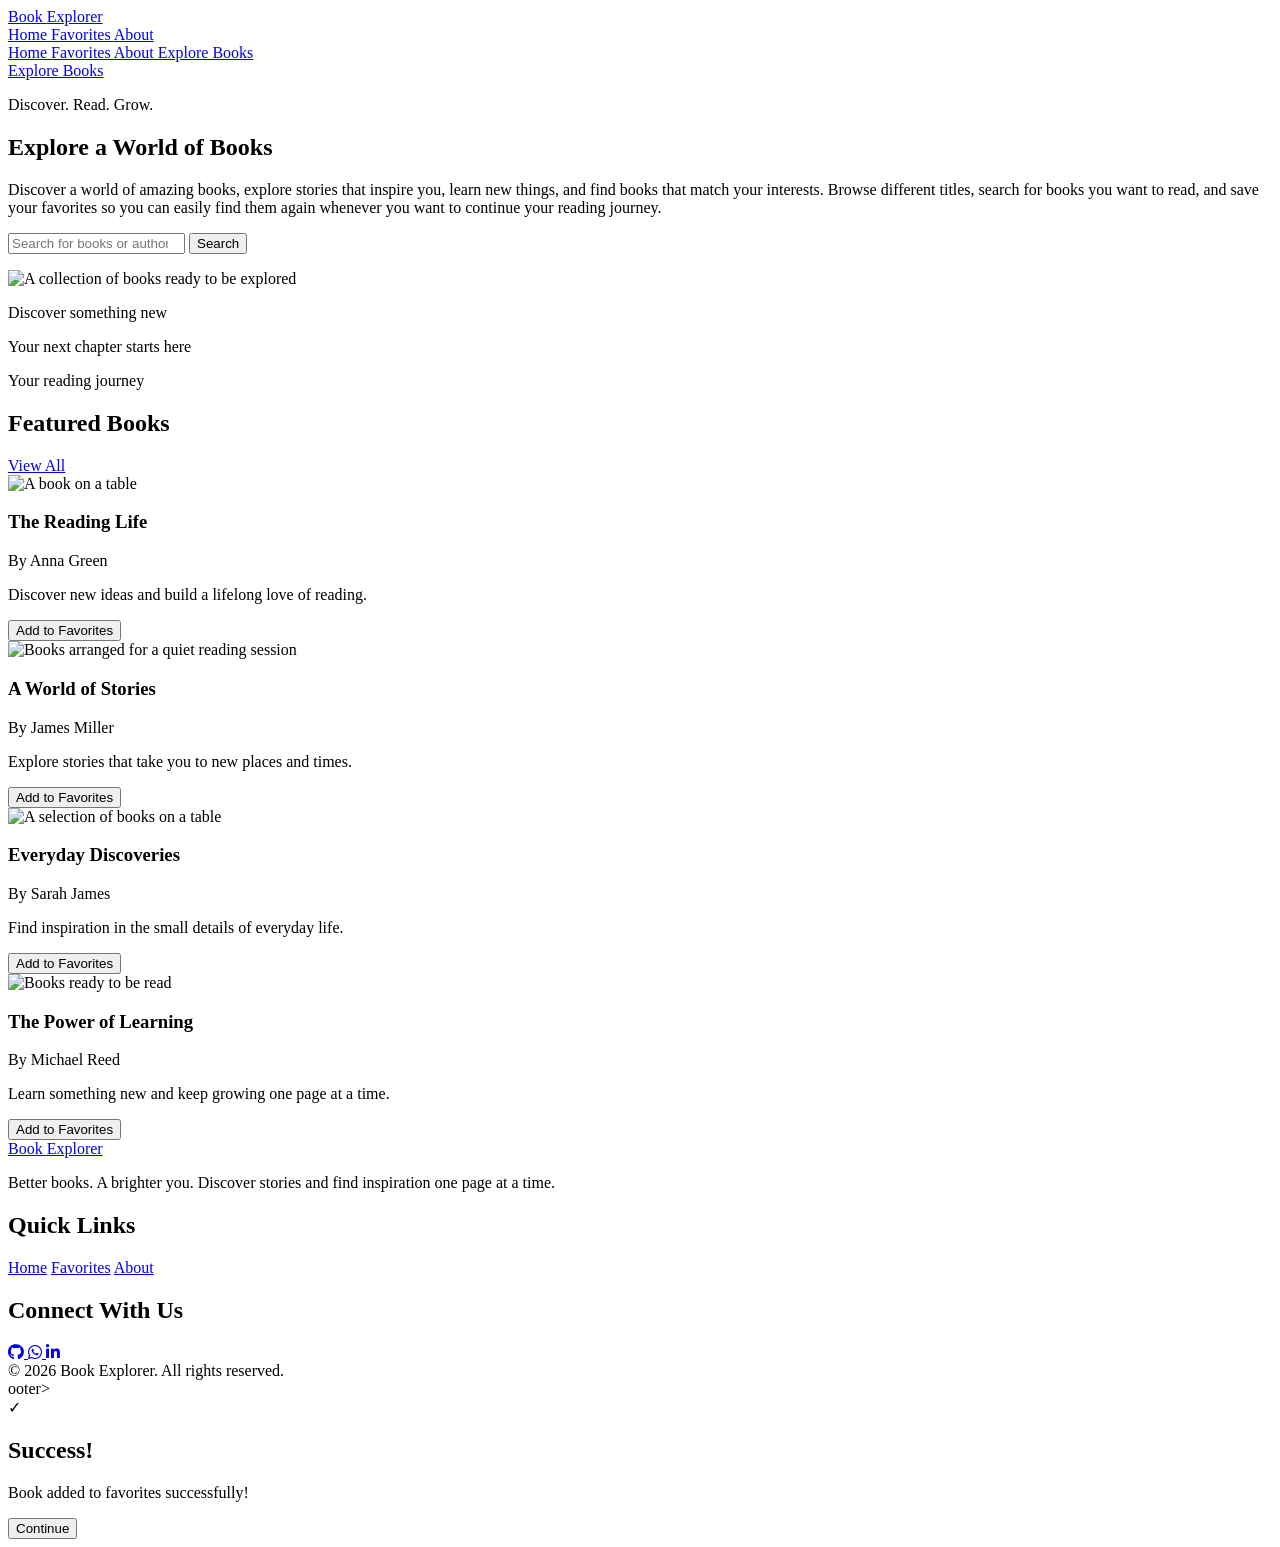
==== commit b545423d: "Complete favorites page and localStorage exercises" ====
--- a/index.html
+++ b/index.html
@@ -187,7 +187,9 @@
             <div class="mt-8 grid grid-cols-1 gap-5 sm:grid-cols-2 lg:grid-cols-4 lg:gap-6">
 
                 <!-- Book Card 1 -->
-                <article class="min-w-0 overflow-hidden rounded-2xl border border-[#DCE7DF] bg-white shadow-sm transition hover:-translate-y-1 hover:shadow-lg">
+
+                <article data-book-id="book-1" data-title="The Reading Life" data-author="Anna Green" data-category="Personal Growth" class="overflow-hidden rounded-2xl border border-[#DCE7DF] bg-white shadow-sm transition hover:-translate-y-1 hover:shadow-lg">
+
                     <img src="https://images.unsplash.com/photo-1544947950-fa07a98d237f?auto=format&fit=crop&w=600&q=80" alt="A book on a table" class="h-56 w-full object-cover">
 
                     <div class="p-5">
@@ -196,47 +198,98 @@
                         <p class="mt-3 text-sm leading-6 text-[#52666B]">
                             Discover new ideas and build a lifelong love of reading.
                         </p>
+
+
+                        <button type="button" class="favorite-btn mt-5 flex w-full items-center justify-center gap-2 rounded-xl border border-[#20834A] px-4 py-3 text-sm font-semibold text-[#20834A] hover:bg-green-50" data-action="add-favorite">
+                         <i data-lucide="heart" class="h-4 w-4" aria-hidden="true"></i>
+                             Add to Favorites
+</button>
+
+
+
+
+
                     </div>
                 </article>
 
+
                 <!-- Book Card 2 -->
-                <article class="min-w-0 overflow-hidden rounded-2xl border border-[#DCE7DF] bg-white shadow-sm transition hover:-translate-y-1 hover:shadow-lg">
+                <article data-book-id="book-2" data-title="A World of Stories" data-author="James Miller" data-category="Fiction" class="min-w-0 overflow-hidden rounded-2xl border border-[#DCE7DF] bg-white shadow-sm transition hover:-translate-y-1 hover:shadow-lg">
                     <img src="https://images.unsplash.com/photo-1519682337058-a94d519337bc?auto=format&fit=crop&w=600&q=80" alt="Books arranged for a quiet reading session" class="h-56 w-full object-cover">
 
                     <div class="p-5">
-                        <h3 class="text-lg font-bold text-[#263536]">A World of Stories</h3>
-                        <p class="mt-1 text-sm text-[#68756D]">By James Miller</p>
+                        <h3 class="text-lg font-bold text-[#263536]">
+                            A World of Stories
+                        </h3>
+
+                        <p class="mt-1 text-sm text-[#68756D]">
+                            By James Miller
+                        </p>
+
                         <p class="mt-3 text-sm leading-6 text-[#52666B]">
                             Explore stories that take you to new places and times.
                         </p>
+
+                        <button type="button" class="favorite-btn mt-5 flex w-full items-center justify-center gap-2 rounded-xl border border-[#20834A] px-4 py-3 text-sm font-semibold text-[#20834A] hover:bg-green-50" data-action="add-favorite">
+            <i data-lucide="heart" class="h-4 w-4" aria-hidden="true"></i>
+            Add to Favorites
+        </button>
                     </div>
                 </article>
 
+
+
                 <!-- Book Card 3 -->
-                <article class="min-w-0 overflow-hidden rounded-2xl border border-[#DCE7DF] bg-white shadow-sm transition hover:-translate-y-1 hover:shadow-lg">
+                <article data-book-id="book-3" data-title="Everyday Discoveries" data-author="Sarah James" data-category="Inspiration" class="min-w-0 overflow-hidden rounded-2xl border border-[#DCE7DF] bg-white shadow-sm transition hover:-translate-y-1 hover:shadow-lg">
                     <img src="https://images.unsplash.com/photo-1512820790803-83ca734da794?auto=format&fit=crop&w=600&q=80" alt="A selection of books on a table" class="h-56 w-full object-cover">
 
                     <div class="p-5">
-                        <h3 class="text-lg font-bold text-[#263536]">Everyday Discoveries</h3>
-                        <p class="mt-1 text-sm text-[#68756D]">By Sarah James</p>
+                        <h3 class="text-lg font-bold text-[#263536]">
+                            Everyday Discoveries
+                        </h3>
+
+                        <p class="mt-1 text-sm text-[#68756D]">
+                            By Sarah James
+                        </p>
+
                         <p class="mt-3 text-sm leading-6 text-[#52666B]">
                             Find inspiration in the small details of everyday life.
                         </p>
+
+
+
+                        <button type="button" class="favorite-btn mt-5 flex w-full items-center justify-center gap-2 rounded-xl border border-[#20834A] px-4 py-3 text-sm font-semibold text-[#20834A] hover:bg-green-50" data-action="add-favorite">
+            <i data-lucide="heart" class="h-4 w-4" aria-hidden="true"></i>
+            Add to Favorites
+        </button>
                     </div>
                 </article>
 
+
                 <!-- Book Card 4 -->
-                <article class="min-w-0 overflow-hidden rounded-2xl border border-[#DCE7DF] bg-white shadow-sm transition hover:-translate-y-1 hover:shadow-lg">
+                <article data-book-id="book-4" data-title="The Power of Learning" data-author="Michael Reed" data-category="Learning" class="min-w-0 overflow-hidden rounded-2xl border border-[#DCE7DF] bg-white shadow-sm transition hover:-translate-y-1 hover:shadow-lg">
                     <img src="https://images.unsplash.com/photo-1516979187457-637abb4f9353?auto=format&fit=crop&w=600&q=80" alt="Books ready to be read" class="h-56 w-full object-cover">
 
                     <div class="p-5">
-                        <h3 class="text-lg font-bold text-[#263536]">The Power of Learning</h3>
-                        <p class="mt-1 text-sm text-[#68756D]">By Michael Reed</p>
+                        <h3 class="text-lg font-bold text-[#263536]">
+                            The Power of Learning
+                        </h3>
+
+                        <p class="mt-1 text-sm text-[#68756D]">
+                            By Michael Reed
+                        </p>
+
                         <p class="mt-3 text-sm leading-6 text-[#52666B]">
                             Learn something new and keep growing one page at a time.
                         </p>
+
+                        <button type="button" class="favorite-btn mt-5 flex w-full items-center justify-center gap-2 rounded-xl border border-[#20834A] px-4 py-3 text-sm font-semibold text-[#20834A] hover:bg-green-50" data-action="add-favorite">
+            <i data-lucide="heart" class="h-4 w-4" aria-hidden="true"></i>
+            Add to Favorites
+        </button>
                     </div>
                 </article>
+
 
             </div>
         </section>
@@ -318,4 +371,50 @@
 
 </body>
 
+</html>ooter>
+
+<!-- Initialize Lucide Icons -->
+<script>
+    lucide.createIcons();
+</script>
+
+
+
+
+<script type="module" src="./js/main.js"></script>
+
+
+</body>
+
+</html>
+
+</html>
+<div class="mx-auto flex h-16 w-16 items-center justify-center rounded-full bg-green-100">
+    <span class="text-4xl font-bold text-green-600">✓</span>
+</div>
+
+<h2 id="dialog-title" class="mt-4 text-2xl font-bold text-green-700">
+    Success!
+</h2>
+
+<p id="dialog-message" class="mt-3 leading-6 text-gray-600">
+    Book added to favorites successfully!
+</p>
+
+<button id="dialog-close" type="button" class="mt-6 w-full rounded-xl bg-green-600 px-5 py-3 font-semibold text-white transition hover:bg-green-700 focus:outline-none focus:ring-4 focus:ring-green-200">
+            Continue
+        </button>
+
+</div>
+</div>
+
+
+
+<script type="module" src="./js/main.js"></script>
+
+
+</body>
+
+</html>
+
 </html>
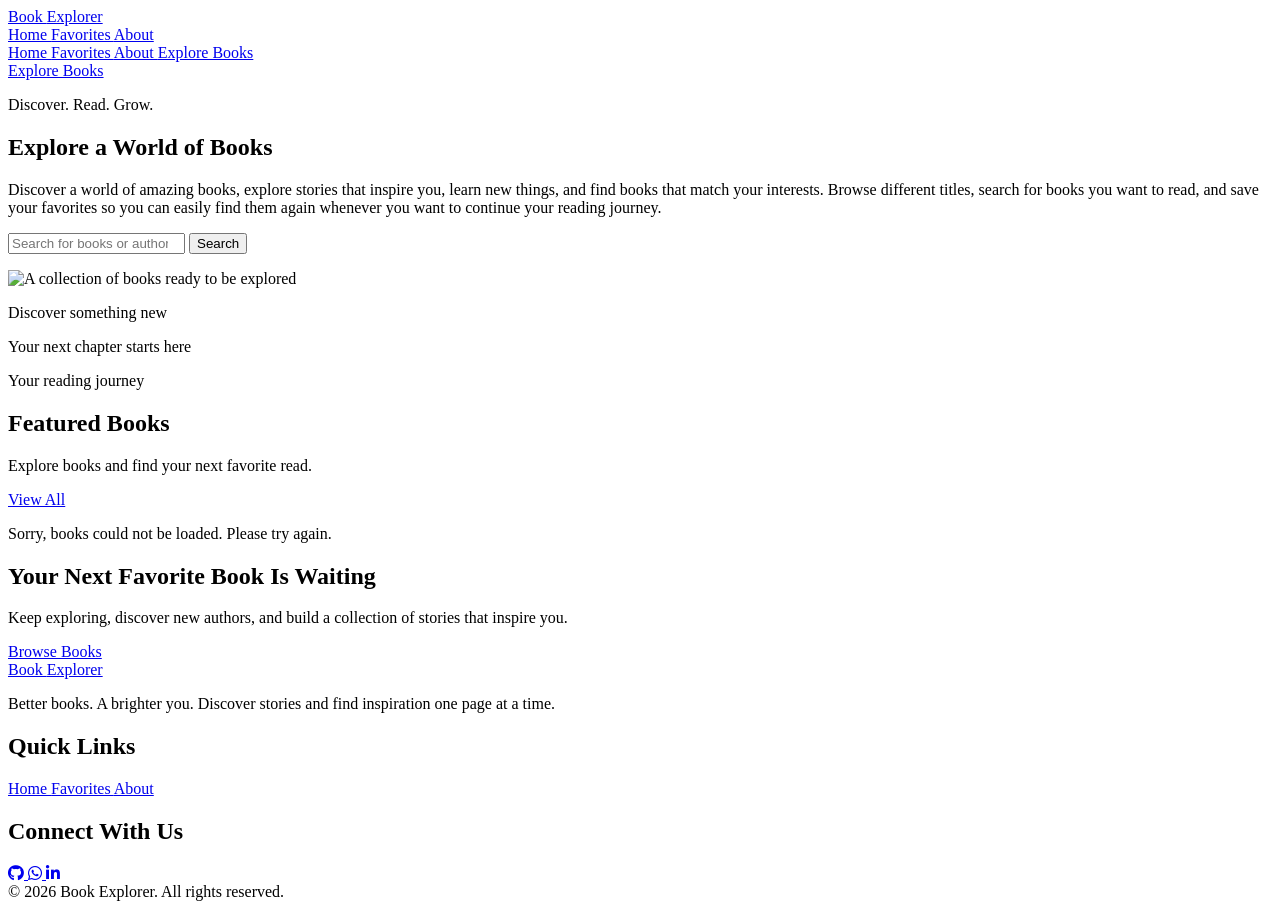
==== commit 7bf08b3e: "Complete Lab 3 API integration and book interactions" ====
--- a/index.html
+++ b/index.html
@@ -4,18 +4,11 @@
 <head>
     <meta charset="UTF-8">
     <meta name="viewport" content="width=device-width, initial-scale=1.0">
-
     <meta name="description" content="Explore books, discover new stories, and find your next favorite read.">
-
     <title>Book Explorer | Discover Your Next Read</title>
 
-    <!-- Tailwind CSS -->
     <script src="https://cdn.jsdelivr.net/npm/@tailwindcss/browser@4"></script>
-
-    <!-- Lucide Icons -->
     <script src="https://unpkg.com/lucide@latest"></script>
-
-    <!-- Font Awesome Social Icons -->
     <link rel="stylesheet" href="https://cdnjs.cloudflare.com/ajax/libs/font-awesome/6.7.2/css/all.min.css">
 </head>
 
@@ -23,50 +16,44 @@
 
     <!-- NAVBAR -->
     <header class="sticky top-0 z-50 w-full bg-[#263536] text-white shadow-md">
-
-        <nav class="relative mx-auto flex w-full max-w-[1400px] items-center gap-3 px-5 py-4 sm:px-8 lg:px-10" aria-label="Main navigation">
-
-            <!-- Logo -->
+        <nav class="mx-auto flex w-full max-w-[1700px] items-center gap-3 px-4 py-4 sm:px-6 lg:px-10" aria-label="Main navigation">
+
             <a href="index.html" class="flex shrink-0 items-center gap-2 sm:gap-3">
                 <span class="flex h-10 w-10 items-center justify-center rounded-xl bg-[#315247] text-[#A8E6BD] sm:h-11 sm:w-11">
-                    <i data-lucide="book-open" class="h-7 w-7" aria-hidden="true"></i>
+                    <i data-lucide="book-open" class="h-6 w-6" aria-hidden="true"></i>
                 </span>
 
-                <span class="text-base font-extrabold tracking-tight sm:text-2xl">
+                <span class="text-lg font-extrabold tracking-tight sm:text-2xl">
                     Book <span class="text-[#70D99A]">Explorer</span>
                 </span>
             </a>
 
             <!-- Desktop Navigation -->
-            <div class="ml-auto hidden items-center gap-2 text-sm font-medium md:flex lg:gap-4">
-
-                <a href="index.html" aria-current="page" class="rounded-lg bg-[#365448] px-3 py-2 text-[#91E5AF] transition duration-200 hover:bg-[#426657]">
+            <div class="ml-auto hidden items-center gap-2 text-base font-medium md:flex lg:gap-4">
+                <a href="index.html" aria-current="page" class="rounded-lg bg-[#365448] px-4 py-2 text-[#91E5AF] transition hover:bg-[#426657]">
                     Home
                 </a>
 
-                <a href="favorites.html" class="rounded-lg px-3 py-2 text-gray-200 transition duration-200 hover:bg-[#365448] hover:text-[#91E5AF]">
+                <a href="favorites.html" class="rounded-lg px-4 py-2 text-gray-200 transition hover:bg-[#365448] hover:text-[#91E5AF]">
                     Favorites
                 </a>
 
-                <a href="about.html" class="rounded-lg px-3 py-2 text-gray-200 transition duration-200 hover:bg-[#365448] hover:text-[#91E5AF]">
+                <a href="about.html" class="rounded-lg px-4 py-2 text-gray-200 transition hover:bg-[#365448] hover:text-[#91E5AF]">
                     About
                 </a>
             </div>
 
             <!-- Mobile Menu -->
             <div class="relative ml-auto md:hidden">
-
                 <input type="checkbox" id="mobile-menu-toggle" class="peer sr-only">
 
-                <label for="mobile-menu-toggle" class="flex h-10 w-10 cursor-pointer items-center justify-center rounded-lg text-white transition hover:bg-[#365448] focus-within:ring-2 focus-within:ring-[#91E5AF]" aria-label="Toggle navigation menu">
+                <label for="mobile-menu-toggle" class="flex h-10 w-10 cursor-pointer items-center justify-center rounded-lg transition hover:bg-[#365448]" aria-label="Toggle navigation menu">
                     <i data-lucide="menu" class="h-6 w-6" aria-hidden="true"></i>
                 </label>
 
                 <div class="absolute right-0 top-full z-50 mt-3 hidden w-56 rounded-xl border border-[#435655] bg-[#263536] p-3 shadow-xl peer-checked:block">
-
                     <nav class="flex flex-col gap-2" aria-label="Mobile navigation">
-
-                        <a href="index.html" class="rounded-lg bg-[#365448] px-4 py-3 text-[#91E5AF] transition hover:bg-[#426657]">
+                        <a href="index.html" aria-current="page" class="rounded-lg bg-[#365448] px-4 py-3 text-[#91E5AF]">
                             Home
                         </a>
 
@@ -78,17 +65,16 @@
                             About
                         </a>
 
-                        <a href="#explore" class="mt-1 flex items-center justify-center gap-2 rounded-xl bg-[#20834A] px-4 py-3 text-sm font-semibold text-white transition hover:bg-[#176A3A]">
+                        <a href="#explore" class="mt-1 flex items-center justify-center gap-2 rounded-xl bg-[#20834A] px-4 py-3 text-base font-semibold text-white hover:bg-[#176A3A]">
                             Explore Books
                             <i data-lucide="arrow-right" class="h-4 w-4" aria-hidden="true"></i>
                         </a>
-
                     </nav>
                 </div>
             </div>
 
-            <!-- Desktop Explore Button -->
-            <a href="#explore" class="hidden shrink-0 items-center gap-2 rounded-xl bg-[#20834A] px-3 py-3 text-sm font-semibold text-white shadow-sm transition duration-200 hover:-translate-y-0.5 hover:bg-[#176A3A] md:ml-3 md:inline-flex lg:ml-5 lg:px-4">
+            <!-- Desktop CTA -->
+            <a href="#explore" class="ml-4 hidden shrink-0 items-center gap-2 rounded-xl bg-[#20834A] px-5 py-3 text-base font-semibold text-white shadow-sm transition hover:-translate-y-0.5 hover:bg-[#176A3A] md:inline-flex">
                 Explore Books
                 <i data-lucide="arrow-right" class="h-4 w-4" aria-hidden="true"></i>
             </a>
@@ -96,200 +82,116 @@
         </nav>
     </header>
 
-    <!-- MAIN CONTENT -->
     <main>
 
         <!-- HERO SECTION -->
         <section class="w-full overflow-hidden bg-gradient-to-br from-[#F7FAF8] to-[#E8F1EB]">
-
-            <div class="mx-auto grid w-full max-w-[1400px] grid-cols-1 items-center gap-8 px-5 py-12 sm:px-8 sm:py-16 lg:grid-cols-2 lg:gap-12 lg:px-10 lg:py-14">
+            <div class="mx-auto grid w-full max-w-[1700px] grid-cols-1 items-center gap-8 px-4 py-12 sm:px-6 sm:py-14 lg:grid-cols-2 lg:gap-12 lg:px-10 lg:py-16">
 
                 <!-- Hero Text -->
                 <div class="min-w-0">
-
-                    <p class="mb-5 inline-flex items-center gap-2 rounded-full bg-[#D5EBDD] px-4 py-2 text-sm font-semibold text-[#247443]">
+                    <p class="mb-5 inline-flex items-center gap-2 rounded-full bg-[#D5EBDD] px-4 py-2 text-base font-semibold text-[#247443]">
                         <i data-lucide="sparkles" class="h-4 w-4" aria-hidden="true"></i> Discover. Read. Grow.
                     </p>
 
-                    <h1 class="max-w-xl text-4xl font-extrabold leading-tight tracking-tight text-[#263536] sm:text-5xl lg:text-6xl">
+                    <h1 class="max-w-2xl text-4xl font-extrabold leading-tight tracking-tight sm:text-5xl lg:text-6xl xl:text-7xl">
                         Explore a World of
                         <span class="text-[#20834A]">Books</span>
                     </h1>
 
-                    <p class="mt-5 max-w-xl text-base leading-7 text-[#52666B] sm:text-lg sm:leading-8">
+                    <p class="mt-6 max-w-2xl text-lg leading-8 text-[#52666B] sm:text-xl">
                         Discover a world of amazing books, explore stories that inspire you, learn new things, and find books that match your interests. Browse different titles, search for books you want to read, and save your favorites so you can easily find them again whenever
                         you want to continue your reading journey.
                     </p>
 
-                    <!-- Search Form (visual for now) -->
-                    <form id="hero-search-form" class="mt-7 flex w-full max-w-xl items-center gap-2 overflow-hidden rounded-xl border border-[#D5E0D9] bg-white p-1.5 shadow-md focus-within:border-[#20834A]" role="search">
+                    <!-- Search Form -->
+                    <form id="hero-search-form" class="mt-8 flex w-full max-w-2xl items-center gap-2 overflow-hidden rounded-xl border border-[#D5E0D9] bg-white p-1.5 shadow-md focus-within:border-[#20834A]" role="search">
 
                         <i data-lucide="search" class="ml-2 h-5 w-5 shrink-0 text-[#20834A] sm:ml-3 sm:h-6 sm:w-6" aria-hidden="true"></i>
 
-                        <input id="hero-search" type="search" placeholder="Search for books or authors..." aria-label="Search books by title or author" class="min-w-0 flex-1 bg-transparent px-2 py-3 text-sm text-[#263536] outline-none placeholder:text-[#899892]">
-
-                        <button type="submit" class="shrink-0 rounded-lg bg-[#20834A] px-3 py-3 text-sm font-semibold text-white transition hover:bg-[#176A3A] sm:px-7">
+                        <input id="hero-search" type="search" placeholder="Search for books or authors..." aria-label="Search books by title or author" class="min-w-0 flex-1 bg-transparent px-2 py-3 text-base text-[#263536] outline-none placeholder:text-[#899892]">
+
+                        <button type="submit" class="shrink-0 rounded-lg bg-[#20834A] px-4 py-3 text-base font-semibold text-white transition hover:bg-[#176A3A] sm:px-7">
                             Search
                         </button>
                     </form>
 
-                    <p id="search-message" class="mt-3 text-sm text-[#52666B]" aria-live="polite"></p>
-
+                    <p id="search-message" class="mt-3 text-base text-[#52666B]" aria-live="polite"></p>
                 </div>
 
                 <!-- Hero Image -->
                 <div class="relative min-w-0">
-
                     <div class="absolute inset-5 rounded-full bg-[#C8E3D0] blur-3xl" aria-hidden="true"></div>
 
-                    <img src="https://images.unsplash.com/photo-1512820790803-83ca734da794?auto=format&fit=crop&w=1200&q=85" alt="A collection of books ready to be explored" class="relative mx-auto h-64 w-full max-w-xl rounded-3xl object-cover shadow-xl sm:h-80 lg:h-[390px]">
-
-                    <!-- Image Label -->
-                    <div class="absolute bottom-4 left-4 rounded-xl border border-white/70 bg-white/90 px-4 py-3 shadow-lg backdrop-blur-sm">
-                        <p class="text-sm font-bold text-[#24563A]">
+                    <img src="https://images.unsplash.com/photo-1512820790803-83ca734da794?auto=format&fit=crop&w=1200&q=85" alt="A collection of books ready to be explored" class="relative h-72 w-full rounded-3xl object-cover shadow-xl sm:h-96 lg:h-[440px]">
+
+                    <div class="absolute bottom-4 left-4 rounded-xl border border-white/70 bg-white/90 px-4 py-3 shadow-lg backdrop-blur-sm sm:bottom-6 sm:left-6">
+                        <p class="text-base font-bold text-[#24563A]">
                             Discover something new
                         </p>
-
-                        <p class="mt-1 text-xs text-[#68756D]">
+                        <p class="mt-1 text-sm text-[#68756D]">
                             Your next chapter starts here
                         </p>
                     </div>
-
                 </div>
 
             </div>
         </section>
 
         <!-- FEATURED BOOKS -->
-        <section id="explore" class="mx-auto w-full max-w-[1400px] px-5 py-12 sm:px-8 sm:py-16 lg:px-10">
-
-            <!-- Section Heading -->
+        <section id="explore" class="mx-auto w-full max-w-[1700px] px-4 py-12 sm:px-6 sm:py-14 lg:px-10 lg:py-16">
+
             <div class="flex items-center justify-between gap-4">
-
                 <div>
-                    <p class="text-sm font-semibold uppercase tracking-widest text-[#20834A]">
+                    <p class="text-base font-semibold uppercase tracking-widest text-[#20834A]">
                         Your reading journey
                     </p>
 
-                    <h2 class="mt-2 text-2xl font-extrabold text-[#263536] sm:text-3xl">
+                    <h2 class="mt-2 text-3xl font-extrabold text-[#263536] sm:text-4xl">
                         Featured Books
                     </h2>
-                </div>
-
-                <a href="#explore" class="hidden shrink-0 items-center gap-2 rounded-xl bg-[#20834A] px-4 py-3 text-sm font-semibold text-white shadow-sm transition duration-200 hover:-translate-y-0.5 hover:bg-[#176A3A] md:inline-flex">
+
+                    <p class="mt-3 text-base leading-7 text-[#52666B] sm:text-lg">
+                        Explore books and find your next favorite read.
+                    </p>
+                </div>
+
+                <a href="#explore" class="hidden shrink-0 items-center gap-2 rounded-xl bg-[#20834A] px-5 py-3 text-base font-semibold text-white shadow-sm transition hover:-translate-y-0.5 hover:bg-[#176A3A] md:inline-flex">
                     View All
                     <i data-lucide="arrow-right" class="h-4 w-4" aria-hidden="true"></i>
                 </a>
-
-            </div>
-
-            <!-- Responsive Book Grid -->
-            <div class="mt-8 grid grid-cols-1 gap-5 sm:grid-cols-2 lg:grid-cols-4 lg:gap-6">
-
-                <!-- Book Card 1 -->
-
-                <article data-book-id="book-1" data-title="The Reading Life" data-author="Anna Green" data-category="Personal Growth" class="overflow-hidden rounded-2xl border border-[#DCE7DF] bg-white shadow-sm transition hover:-translate-y-1 hover:shadow-lg">
-
-                    <img src="https://images.unsplash.com/photo-1544947950-fa07a98d237f?auto=format&fit=crop&w=600&q=80" alt="A book on a table" class="h-56 w-full object-cover">
-
-                    <div class="p-5">
-                        <h3 class="text-lg font-bold text-[#263536]">The Reading Life</h3>
-                        <p class="mt-1 text-sm text-[#68756D]">By Anna Green</p>
-                        <p class="mt-3 text-sm leading-6 text-[#52666B]">
-                            Discover new ideas and build a lifelong love of reading.
-                        </p>
-
-
-                        <button type="button" class="favorite-btn mt-5 flex w-full items-center justify-center gap-2 rounded-xl border border-[#20834A] px-4 py-3 text-sm font-semibold text-[#20834A] hover:bg-green-50" data-action="add-favorite">
-                         <i data-lucide="heart" class="h-4 w-4" aria-hidden="true"></i>
-                             Add to Favorites
-</button>
-
-
-
-
-
-                    </div>
-                </article>
-
-
-                <!-- Book Card 2 -->
-                <article data-book-id="book-2" data-title="A World of Stories" data-author="James Miller" data-category="Fiction" class="min-w-0 overflow-hidden rounded-2xl border border-[#DCE7DF] bg-white shadow-sm transition hover:-translate-y-1 hover:shadow-lg">
-                    <img src="https://images.unsplash.com/photo-1519682337058-a94d519337bc?auto=format&fit=crop&w=600&q=80" alt="Books arranged for a quiet reading session" class="h-56 w-full object-cover">
-
-                    <div class="p-5">
-                        <h3 class="text-lg font-bold text-[#263536]">
-                            A World of Stories
-                        </h3>
-
-                        <p class="mt-1 text-sm text-[#68756D]">
-                            By James Miller
-                        </p>
-
-                        <p class="mt-3 text-sm leading-6 text-[#52666B]">
-                            Explore stories that take you to new places and times.
-                        </p>
-
-                        <button type="button" class="favorite-btn mt-5 flex w-full items-center justify-center gap-2 rounded-xl border border-[#20834A] px-4 py-3 text-sm font-semibold text-[#20834A] hover:bg-green-50" data-action="add-favorite">
-            <i data-lucide="heart" class="h-4 w-4" aria-hidden="true"></i>
-            Add to Favorites
-        </button>
-                    </div>
-                </article>
-
-
-
-                <!-- Book Card 3 -->
-                <article data-book-id="book-3" data-title="Everyday Discoveries" data-author="Sarah James" data-category="Inspiration" class="min-w-0 overflow-hidden rounded-2xl border border-[#DCE7DF] bg-white shadow-sm transition hover:-translate-y-1 hover:shadow-lg">
-                    <img src="https://images.unsplash.com/photo-1512820790803-83ca734da794?auto=format&fit=crop&w=600&q=80" alt="A selection of books on a table" class="h-56 w-full object-cover">
-
-                    <div class="p-5">
-                        <h3 class="text-lg font-bold text-[#263536]">
-                            Everyday Discoveries
-                        </h3>
-
-                        <p class="mt-1 text-sm text-[#68756D]">
-                            By Sarah James
-                        </p>
-
-                        <p class="mt-3 text-sm leading-6 text-[#52666B]">
-                            Find inspiration in the small details of everyday life.
-                        </p>
-
-
-
-                        <button type="button" class="favorite-btn mt-5 flex w-full items-center justify-center gap-2 rounded-xl border border-[#20834A] px-4 py-3 text-sm font-semibold text-[#20834A] hover:bg-green-50" data-action="add-favorite">
-            <i data-lucide="heart" class="h-4 w-4" aria-hidden="true"></i>
-            Add to Favorites
-        </button>
-                    </div>
-                </article>
-
-
-                <!-- Book Card 4 -->
-                <article data-book-id="book-4" data-title="The Power of Learning" data-author="Michael Reed" data-category="Learning" class="min-w-0 overflow-hidden rounded-2xl border border-[#DCE7DF] bg-white shadow-sm transition hover:-translate-y-1 hover:shadow-lg">
-                    <img src="https://images.unsplash.com/photo-1516979187457-637abb4f9353?auto=format&fit=crop&w=600&q=80" alt="Books ready to be read" class="h-56 w-full object-cover">
-
-                    <div class="p-5">
-                        <h3 class="text-lg font-bold text-[#263536]">
-                            The Power of Learning
-                        </h3>
-
-                        <p class="mt-1 text-sm text-[#68756D]">
-                            By Michael Reed
-                        </p>
-
-                        <p class="mt-3 text-sm leading-6 text-[#52666B]">
-                            Learn something new and keep growing one page at a time.
-                        </p>
-
-                        <button type="button" class="favorite-btn mt-5 flex w-full items-center justify-center gap-2 rounded-xl border border-[#20834A] px-4 py-3 text-sm font-semibold text-[#20834A] hover:bg-green-50" data-action="add-favorite">
-            <i data-lucide="heart" class="h-4 w-4" aria-hidden="true"></i>
-            Add to Favorites
-        </button>
-                    </div>
-                </article>
-
+            </div>
+
+            <!-- Books loaded from Open Library API -->
+            <div id="books-grid" class="mt-8 grid grid-cols-1 items-stretch gap-5 sm:grid-cols-2 md:grid-cols-3 lg:grid-cols-4 2xl:grid-cols-5">
+                <!-- JavaScript inserts book cards here -->
+            </div>
+
+            <!-- Loading, empty results, and error messages -->
+            <p id="books-message" class="mt-6 text-center text-base leading-7 text-[#68756D]" role="status" aria-live="polite"></p>
+
+        </section>
+
+        <!-- CALL TO ACTION -->
+        <section class="px-4 pb-12 sm:px-6 lg:px-10 lg:pb-16">
+            <div class="mx-auto max-w-[1700px] rounded-3xl bg-[#E8F1EB] px-5 py-12 text-center sm:px-8 sm:py-14">
+
+                <div class="mx-auto flex h-14 w-14 items-center justify-center rounded-2xl bg-[#D5EBDD] text-[#20834A]">
+                    <i data-lucide="book-open" class="h-7 w-7" aria-hidden="true"></i>
+                </div>
+
+                <h2 class="mt-5 text-3xl font-extrabold sm:text-4xl">
+                    Your Next Favorite Book Is Waiting
+                </h2>
+
+                <p class="mx-auto mt-4 max-w-2xl text-lg leading-8 text-[#52666B]">
+                    Keep exploring, discover new authors, and build a collection of stories that inspire you.
+                </p>
+
+                <a href="#explore" class="mt-7 inline-flex items-center gap-2 rounded-xl bg-[#20834A] px-6 py-3 text-base font-semibold text-white transition hover:bg-[#176A3A]">
+                    Browse Books
+                    <i data-lucide="arrow-right" class="h-5 w-5" aria-hidden="true"></i>
+                </a>
 
             </div>
         </section>
@@ -298,123 +200,78 @@
 
     <!-- FOOTER -->
     <footer class="w-full bg-[#263536] text-white">
-
-        <div class="mx-auto w-full max-w-[1400px] px-5 py-10 sm:px-8 lg:px-10">
-
-            <div class="grid grid-cols-1 gap-8 sm:grid-cols-3 sm:gap-10">
-
-                <!-- Footer Brand -->
+        <div class="mx-auto w-full max-w-[1700px] px-4 py-10 sm:px-6 lg:px-10">
+
+            <div class="grid grid-cols-1 gap-8 sm:grid-cols-2 lg:grid-cols-3 lg:gap-12">
+
+                <!-- Brand -->
                 <div>
-                    <a href="index.html" class="inline-flex items-center gap-2 text-lg font-bold">
+                    <a href="index.html" class="inline-flex items-center gap-2 text-xl font-bold">
                         <i data-lucide="book-open" class="h-8 w-8 text-[#91E5AF]" aria-hidden="true"></i>
-
-                        <span>
-                            Book <span class="text-[#70D99A]">Explorer</span>
-                        </span>
-                    </a>
-
-                    <p class="mt-2 max-w-sm text-sm leading-6 text-gray-300">
+                        <span>Book <span class="text-[#70D99A]">Explorer</span></span>
+                    </a>
+
+                    <p class="mt-3 max-w-sm text-base leading-7 text-gray-300">
                         Better books. A brighter you. Discover stories and find inspiration one page at a time.
                     </p>
                 </div>
 
                 <!-- Footer Navigation -->
-                <nav class="flex flex-col items-start gap-3 text-sm text-gray-200" aria-label="Footer navigation">
-
-                    <h2 class="mb-1 text-base font-bold text-white">
-                        Quick Links
-                    </h2>
-
-                    <a href="index.html" class="transition hover:text-[#91E5AF]">Home</a>
-                    <a href="favorites.html" class="transition hover:text-[#91E5AF]">Favorites</a>
-                    <a href="about.html" class="transition hover:text-[#91E5AF]">About</a>
-
+                <nav class="flex flex-col items-start gap-3 text-base text-gray-200" aria-label="Footer navigation">
+
+                    <h2 class="mb-1 text-lg font-bold text-white">Quick Links</h2>
+
+                    <a href="index.html" aria-current="page" class="transition hover:text-[#91E5AF]">
+                        Home
+                    </a>
+
+                    <a href="favorites.html" class="transition hover:text-[#91E5AF]">
+                        Favorites
+                    </a>
+
+                    <a href="about.html" class="transition hover:text-[#91E5AF]">
+                        About
+                    </a>
                 </nav>
 
                 <!-- Social Media -->
                 <div>
-                    <h2 class="mb-4 text-base font-bold text-white">
+                    <h2 class="mb-4 text-lg font-bold text-white">
                         Connect With Us
                     </h2>
 
                     <div class="flex items-center gap-4">
-
                         <a href="https://github.com/Neema2023" target="_blank" rel="noopener noreferrer" aria-label="GitHub" class="flex h-10 w-10 items-center justify-center rounded-full border border-[#526163] text-[#91E5AF] transition hover:border-[#91E5AF] hover:bg-[#365448] hover:text-white">
                             <i class="fa-brands fa-github text-xl" aria-hidden="true"></i>
                         </a>
 
-                        <a href="https://wa.me/250790156413" target="_blank" rel="noopener noreferrer" aria-label="Chat with me on WhatsApp" class="flex h-10 w-10 items-center justify-center rounded-full border border-[#526163] text-[#91E5AF] transition hover:border-[#91E5AF] hover:bg-[#365448] hover:text-white">
+                        <a href="https://wa.me/250790156413" target="_blank" rel="noopener noreferrer" aria-label="WhatsApp" class="flex h-10 w-10 items-center justify-center rounded-full border border-[#526163] text-[#91E5AF] transition hover:border-[#91E5AF] hover:bg-[#365448] hover:text-white">
                             <i class="fa-brands fa-whatsapp text-xl" aria-hidden="true"></i>
                         </a>
 
                         <a href="https://www.linkedin.com/in/neema2023/" target="_blank" rel="noopener noreferrer" aria-label="LinkedIn" class="flex h-10 w-10 items-center justify-center rounded-full border border-[#526163] text-[#91E5AF] transition hover:border-[#91E5AF] hover:bg-[#365448] hover:text-white">
                             <i class="fa-brands fa-linkedin-in text-xl" aria-hidden="true"></i>
                         </a>
-
                     </div>
                 </div>
 
             </div>
 
-            <!-- Copyright -->
-            <div class="mt-8 border-t border-[#435655] pt-5 text-center text-xs text-gray-300">
+            <div class="mt-8 border-t border-[#435655] pt-5 text-center text-sm text-gray-300">
                 &copy; 2026 Book Explorer. All rights reserved.
             </div>
 
         </div>
     </footer>
 
-    <!-- Initialize Lucide Icons -->
+    <!-- Initialize Icons -->
     <script>
         lucide.createIcons();
     </script>
 
+    <!-- Main JavaScript: API, search, and favorites -->
+    <script type="module" src="./js/main.js"></script>
+
 </body>
 
-</html>ooter>
-
-<!-- Initialize Lucide Icons -->
-<script>
-    lucide.createIcons();
-</script>
-
-
-
-
-<script type="module" src="./js/main.js"></script>
-
-
-</body>
-
-</html>
-
-</html>
-<div class="mx-auto flex h-16 w-16 items-center justify-center rounded-full bg-green-100">
-    <span class="text-4xl font-bold text-green-600">✓</span>
-</div>
-
-<h2 id="dialog-title" class="mt-4 text-2xl font-bold text-green-700">
-    Success!
-</h2>
-
-<p id="dialog-message" class="mt-3 leading-6 text-gray-600">
-    Book added to favorites successfully!
-</p>
-
-<button id="dialog-close" type="button" class="mt-6 w-full rounded-xl bg-green-600 px-5 py-3 font-semibold text-white transition hover:bg-green-700 focus:outline-none focus:ring-4 focus:ring-green-200">
-            Continue
-        </button>
-
-</div>
-</div>
-
-
-
-<script type="module" src="./js/main.js"></script>
-
-
-</body>
-
-</html>
-
 </html>
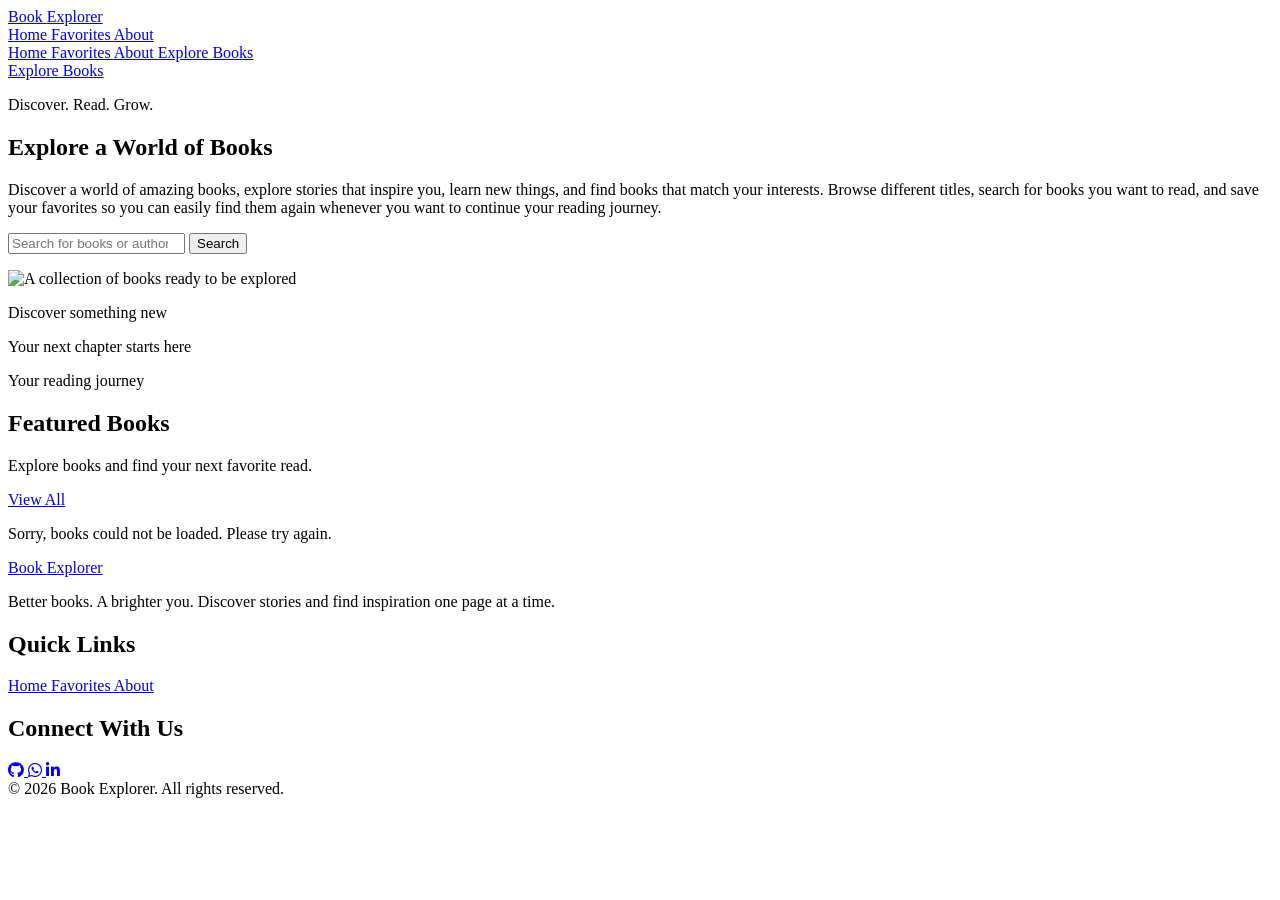
==== commit 7454a46e: "Update Lab 1 homepage layout" ====
--- a/index.html
+++ b/index.html
@@ -109,7 +109,7 @@
 
                         <i data-lucide="search" class="ml-2 h-5 w-5 shrink-0 text-[#20834A] sm:ml-3 sm:h-6 sm:w-6" aria-hidden="true"></i>
 
-                        <input id="hero-search" type="search" placeholder="Search for books or authors..." aria-label="Search books by title or author" class="min-w-0 flex-1 bg-transparent px-2 py-3 text-base text-[#263536] outline-none placeholder:text-[#899892]">
+                        <input id="hero-search" name="book-search" type="search" placeholder="Search for books or authors..." aria-label="Search books by title or author" autocomplete="off" class="min-w-0 flex-1 bg-transparent px-2 py-3 text-base text-[#263536] outline-none placeholder:text-[#899892]">
 
                         <button type="submit" class="shrink-0 rounded-lg bg-[#20834A] px-4 py-3 text-base font-semibold text-white transition hover:bg-[#176A3A] sm:px-7">
                             Search
@@ -123,7 +123,8 @@
                 <div class="relative min-w-0">
                     <div class="absolute inset-5 rounded-full bg-[#C8E3D0] blur-3xl" aria-hidden="true"></div>
 
-                    <img src="https://images.unsplash.com/photo-1512820790803-83ca734da794?auto=format&fit=crop&w=1200&q=85" alt="A collection of books ready to be explored" class="relative h-72 w-full rounded-3xl object-cover shadow-xl sm:h-96 lg:h-[440px]">
+                    <img src="https://images.unsplash.com/photo-1512820790803-83ca734da794?auto=format&fit=crop&w=1200&q=85" alt="A collection of books ready to be explored" width="1200" height="800" class="relative h-72 w-full rounded-3xl object-cover shadow-xl sm:h-96 lg:h-[440px]">
+
 
                     <div class="absolute bottom-4 left-4 rounded-xl border border-white/70 bg-white/90 px-4 py-3 shadow-lg backdrop-blur-sm sm:bottom-6 sm:left-6">
                         <p class="text-base font-bold text-[#24563A]">
@@ -172,28 +173,9 @@
 
         </section>
 
-        <!-- CALL TO ACTION -->
-        <section class="px-4 pb-12 sm:px-6 lg:px-10 lg:pb-16">
-            <div class="mx-auto max-w-[1700px] rounded-3xl bg-[#E8F1EB] px-5 py-12 text-center sm:px-8 sm:py-14">
-
-                <div class="mx-auto flex h-14 w-14 items-center justify-center rounded-2xl bg-[#D5EBDD] text-[#20834A]">
-                    <i data-lucide="book-open" class="h-7 w-7" aria-hidden="true"></i>
-                </div>
-
-                <h2 class="mt-5 text-3xl font-extrabold sm:text-4xl">
-                    Your Next Favorite Book Is Waiting
-                </h2>
-
-                <p class="mx-auto mt-4 max-w-2xl text-lg leading-8 text-[#52666B]">
-                    Keep exploring, discover new authors, and build a collection of stories that inspire you.
-                </p>
-
-                <a href="#explore" class="mt-7 inline-flex items-center gap-2 rounded-xl bg-[#20834A] px-6 py-3 text-base font-semibold text-white transition hover:bg-[#176A3A]">
-                    Browse Books
-                    <i data-lucide="arrow-right" class="h-5 w-5" aria-hidden="true"></i>
-                </a>
-
-            </div>
+
+
+        </div>
         </section>
 
     </main>
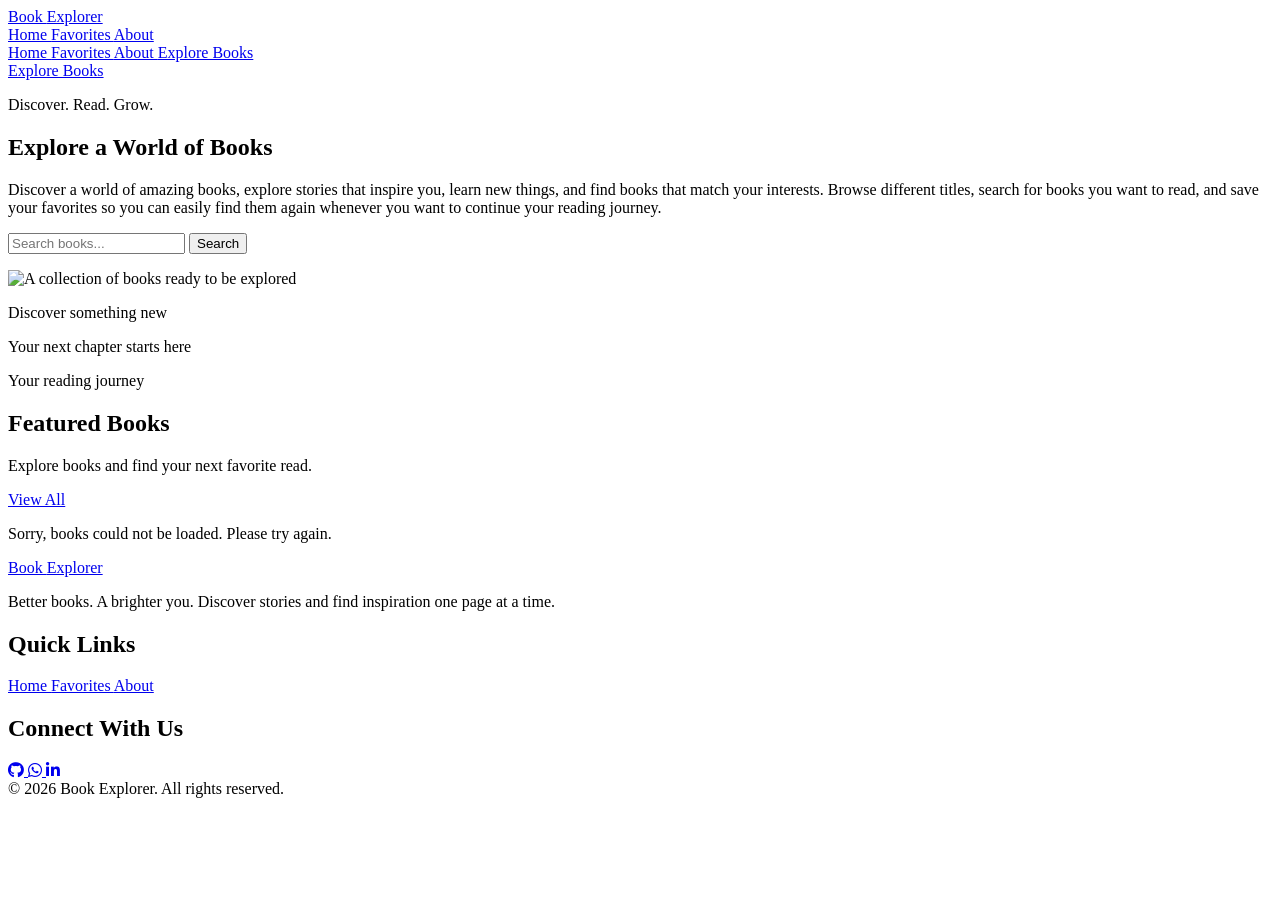
==== commit ceeec488: "Improve hero search form layout" ====
--- a/index.html
+++ b/index.html
@@ -105,16 +105,17 @@
                     </p>
 
                     <!-- Search Form -->
-                    <form id="hero-search-form" class="mt-8 flex w-full max-w-2xl items-center gap-2 overflow-hidden rounded-xl border border-[#D5E0D9] bg-white p-1.5 shadow-md focus-within:border-[#20834A]" role="search">
-
-                        <i data-lucide="search" class="ml-2 h-5 w-5 shrink-0 text-[#20834A] sm:ml-3 sm:h-6 sm:w-6" aria-hidden="true"></i>
-
-                        <input id="hero-search" name="book-search" type="search" placeholder="Search for books or authors..." aria-label="Search books by title or author" autocomplete="off" class="min-w-0 flex-1 bg-transparent px-2 py-3 text-base text-[#263536] outline-none placeholder:text-[#899892]">
+
+                    <form id="hero-search-form" class="mt-8 flex w-full max-w-md items-center gap-2 overflow-hidden rounded-xl border border-[#D5E0D9] bg-white p-1.5 shadow-md focus-within:border-[#20834A]" role="search">
+                        <i data-lucide="search" class="ml-2 h-5 w-5 shrink-0 text-[#20834A]" aria-hidden="true"></i>
+
+                        <input id="hero-search" name="book-search" type="search" placeholder="Search books..." aria-label="Search books by title or author" autocomplete="off" class="w-0 min-w-0 flex-1 bg-transparent px-1 py-2.5 text-sm text-[#263536] outline-none placeholder:text-[#899892]">
 
                         <button type="submit" class="shrink-0 rounded-lg bg-[#20834A] px-4 py-3 text-base font-semibold text-white transition hover:bg-[#176A3A] sm:px-7">
-                            Search
-                        </button>
+        Search
+    </button>
                     </form>
+
 
                     <p id="search-message" class="mt-3 text-base text-[#52666B]" aria-live="polite"></p>
                 </div>
